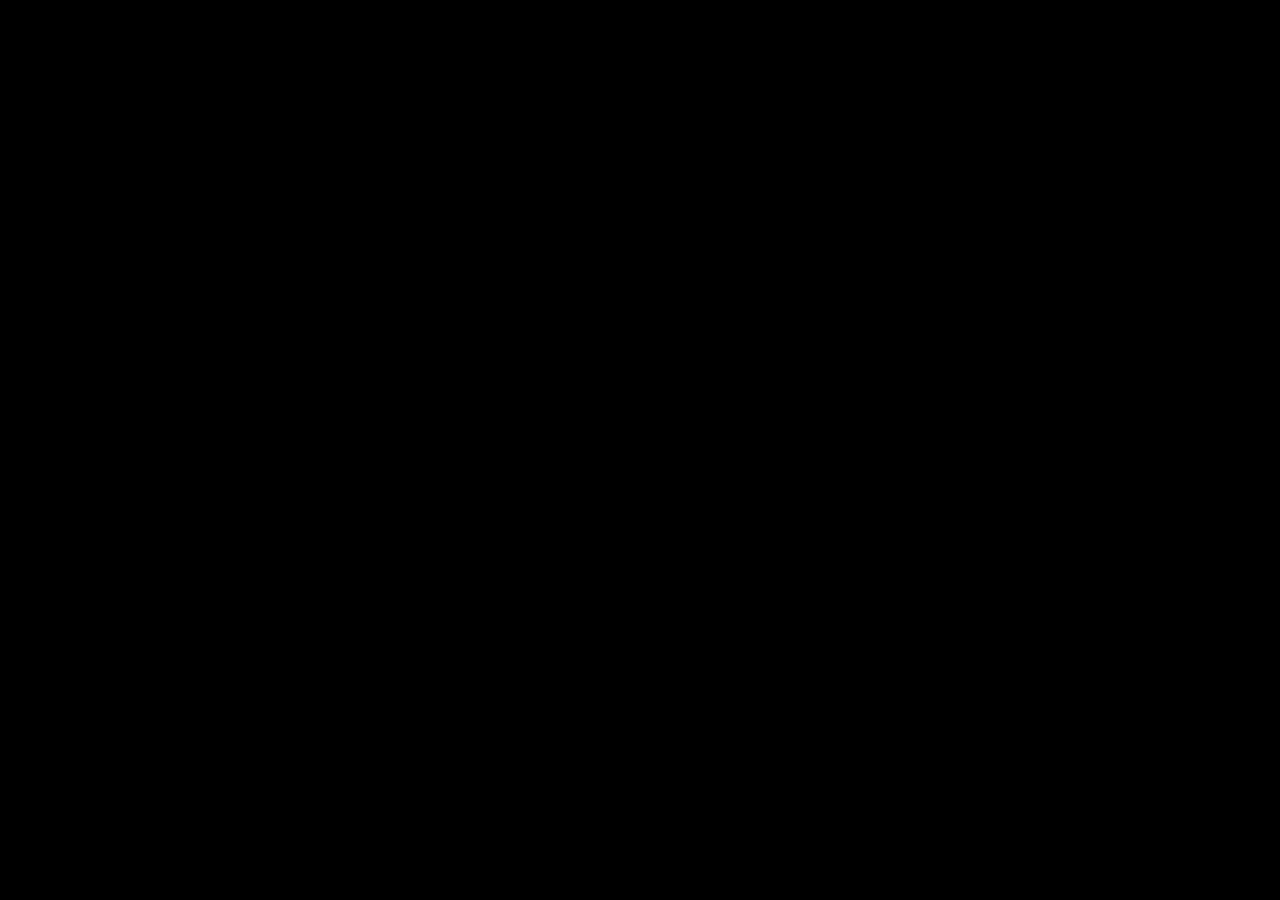
==== games/survival/index.html @ 3b1e73a8 "Add game hub home page and survival game Co-Authored-By: Claude Sonnet 4.5 <noreply@anthropic.com>" ====
<!DOCTYPE html>
<html lang="en">
<head>
<meta charset="UTF-8">
<title>Survival</title>
<style>
* { margin:0; padding:0; box-sizing:border-box; }
body { background:#000; display:flex; align-items:center; justify-content:center; height:100vh; overflow:hidden; }
canvas { display:block; cursor:crosshair; }
</style>
</head>
<body>
<canvas id="c"></canvas>
<script>
(function(){
'use strict';

const canvas = document.getElementById('c');
const ctx    = canvas.getContext('2d');
const W = canvas.width  = 960;
const H = canvas.height = 620;
const WORLD = 2400;

// ─────────────────────── DATA ───────────────────────

const WEAPONS = {
  pistol:    {name:'Pistol',          dmg:20,  rate:450,  spd:9,  spread:0.05, count:1, col:'#bbb',    price:0,   desc:'Reliable starter weapon', minLv:1},
  shotgun:   {name:'Shotgun',         dmg:22,  rate:950,  spd:7,  spread:0.32, count:6, col:'#d4820a', price:60,  desc:'6-pellet spread shot',    minLv:1},
  uzi:       {name:'Uzi',             dmg:9,   rate:80,   spd:11, spread:0.13, count:1, col:'#9b59b6', price:90,  desc:'Ultra-fast fire rate',    minLv:2},
  machinegun:{name:'Machine Gun',     dmg:16,  rate:110,  spd:12, spread:0.07, count:1, col:'#2980b9', price:130, desc:'Fast & accurate bursts',  minLv:2},
  sniper:    {name:'Sniper Rifle',    dmg:130, rate:1800, spd:24, spread:0.01, count:1, col:'#27ae60', price:160, desc:'Massive single-hit dmg',  minLv:3},
  launcher:  {name:'Rocket Launcher', dmg:190, rate:2300, spd:5,  spread:0.02, count:1, col:'#e74c3c', price:220, desc:'AoE explosion radius',    minLv:3, rocket:true},
  plasma:    {name:'Plasma Gun',      dmg:40,  rate:280,  spd:15, spread:0.03, count:1, col:'#00ffee', price:280, desc:'Energy shots, fast',      minLv:4},
  fist:   {name:'Fist',   dmg:15,  rate:360,  range:44, arc:1.9,  col:'#f5cba7', price:0,   desc:'Quick bare-knuckle strike', minLv:1, mweapon:true},
  spear:  {name:'Spear',  dmg:48,  rate:680,  range:92, arc:0.45, col:'#c8a05a', price:50,  desc:'Long reach, narrow thrust',  minLv:1, mweapon:true},
  sword:  {name:'Sword',  dmg:70,  rate:520,  range:70, arc:1.35, col:'#c8c8cc', price:110, desc:'Wide arc, reliable damage',   minLv:2, mweapon:true},
  katana: {name:'Katana', dmg:95,  rate:330,  range:84, arc:1.0,  col:'#ddeeff', price:190, desc:'Lightning speed, fine edge',  minLv:3, mweapon:true},
};

const ENEMY_DEF = {
  zombie:  {name:'Zombie',  hp:60,  spd:1.2, dmg:8,  sz:18, col:'#4a7c59', emMin:1, emMax:3,  hpChance:0.15, melee:true},
  runner:  {name:'Runner',  hp:35,  spd:2.8, dmg:10, sz:14, col:'#c0392b', emMin:2, emMax:4,  hpChance:0.10, melee:true},
  brute:   {name:'Brute',   hp:280, spd:0.7, dmg:22, sz:30, col:'#7f8c8d', emMin:6, emMax:12, hpChance:0.25, melee:true},
  shooter: {name:'Shooter', hp:70,  spd:1.0, dmg:14, sz:20, col:'#8e44ad', emMin:3, emMax:7,  hpChance:0.20, melee:false},
  boss:    {name:'BOSS',    hp:900, spd:0.9, dmg:28, sz:45, col:'#e74c3c', emMin:25,emMax:40, hpChance:0.80, melee:true},
};

const LEVELS = [
  {name:'The Forest', bg:'#1e3a12', waves:[
    [{t:'zombie',n:8}],
    [{t:'zombie',n:10},{t:'runner',n:4}],
  ]},
  {name:'The Ruins', bg:'#3a3020', waves:[
    [{t:'zombie',n:10},{t:'runner',n:5}],
    [{t:'brute',n:2},{t:'zombie',n:8}],
    [{t:'runner',n:8},{t:'shooter',n:4}],
  ]},
  {name:'Dark City', bg:'#14142a', waves:[
    [{t:'runner',n:10},{t:'shooter',n:5}],
    [{t:'brute',n:3},{t:'shooter',n:6}],
    [{t:'zombie',n:10},{t:'boss',n:1}],
  ]},
  {name:'Hellfire', bg:'#2a0a08', waves:[
    [{t:'runner',n:15},{t:'shooter',n:8}],
    [{t:'brute',n:5},{t:'shooter',n:10}],
    [{t:'boss',n:2},{t:'runner',n:10}],
  ]},
];

const UPGRADE_POOL = [
  {id:'hp',      icon:'❤',  name:'+25 Max Health',   desc:'Max HP +25, also heals 25',     apply:p=>{p.maxHp+=25;p.hp=Math.min(p.hp+25,p.maxHp);}},
  {id:'speed',   icon:'👟', name:'Speed Boost',       desc:'Movement speed +15%',           apply:p=>{p.spd*=1.15;}},
  {id:'damage',  icon:'💥', name:'Damage Up',         desc:'All weapon damage +25%',        apply:p=>{p.dmgMult*=1.25;}},
  {id:'firerate',icon:'🔥', name:'Rapid Fire',        desc:'All fire rates 25% faster',     apply:p=>{p.rateMult*=0.75;}},
  {id:'emeralds',icon:'💎', name:'Windfall',          desc:'Gain 50 bonus emeralds',        apply:p=>{p.em+=50;}},
  {id:'shield',  icon:'🛡', name:'Energy Shield',     desc:'Absorb next 60 damage',         apply:p=>{p.shield=(p.shield||0)+60;}},
  {id:'regen',   icon:'💚', name:'Life Regen',        desc:'Slowly regenerate health',      apply:p=>{p.regen=(p.regen||0)+0.3;}},
  {id:'magnet',  icon:'🧲', name:'Item Magnet',       desc:'Pickup range +60px',            apply:p=>{p.magnet=(p.magnet||80)+60;}},
  {id:'turret',  icon:'🔩', name:'Auto Turret',       desc:'A turret orbits you and shoots enemies. Press Q to add more or upgrade.',
    once:true, apply:p=>{ p.turret={level:1,slots:[{angle:Math.PI,aimAngle:0,lastShot:0,x:0,y:0}]}; }},
];

// Turret stats per level
const TURRET_LEVELS = [
  {level:1, dmg:18, rate:1400, range:220, shots:1, col:'#ffd700', label:'Turret Lv1'},
  {level:2, dmg:30, rate:1050, range:260, shots:1, col:'#ffd700', label:'Turret Lv2', cost:50},
  {level:3, dmg:45, rate:750,  range:295, shots:2, col:'#ff8800', label:'Turret Lv3', cost:80},
  {level:4, dmg:65, rate:550,  range:330, shots:3, col:'#ff4400', label:'Turret Lv4', cost:120},
];

// ─────────────────────── STATE ───────────────────────

let state; // 'menu' | 'playing' | 'shop' | 'upgrade' | 'gameover'
let player, enemies, bullets, drops, particles;
let camera, keys, mouse;
let upgradeOptions, waveClearCountdown, waveSpawnCountdown, waveActive;
let trees, walls; // generated once, never reset
let meleeSwings;
let turretPanelOpen = false;

const SHOP_X = WORLD/2+250, SHOP_Y = WORLD/2-200, SHOP_W = 90, SHOP_H = 90;

// ─────────────────────── MAP GENERATION ───────────────────────
// Called ONCE per run — trees and walls never change between waves or levels.

function generateMap() {
  trees = [];
  walls = [];
  const cx = WORLD/2, cy = WORLD/2;

  // Hand-placed walls (stone barriers / ruins)
  [
    // North corridor gaps
    [cx-220, cy-330, 160, 22], [cx+60,  cy-330, 160, 22],
    // South corridor gaps
    [cx-190, cy+300, 130, 22], [cx+60,  cy+300, 130, 22],
    // West L-shape
    [cx-440, cy-120, 22, 160], [cx-440, cy+40,  130, 22],
    // East L-shape
    [cx+310, cy-80,  22, 180], [cx+190, cy+100, 140, 22],
    // Central pillars
    [cx-65,  cy+190, 42, 42],  [cx+25,  cy-225, 42, 42],
    // Far verticals
    [cx-710, cy-300, 22, 200], [cx+690, cy+100, 22, 200],
    // Far horizontals
    [cx-300, cy+620, 200, 22], [cx+100, cy-660, 200, 22],
    // Extra blockers
    [cx+400, cy-350, 22, 120], [cx-400, cy+310, 120, 22],
    [cx-550, cy+210, 22, 100], [cx+500, cy-210, 100, 22],
    [cx-200, cy-500, 22, 110], [cx+180, cy+480, 22, 110],
  ].forEach(([x,y,w,h]) => walls.push({x,y,w,h}));

  // Scatter trees (attempt many positions, keep those that don't overlap key areas)
  for (let att = 0; att < 400 && trees.length < 70; att++) {
    const r = 18 + Math.random() * 20;
    const x = 140 + Math.random() * (WORLD - 280);
    const y = 140 + Math.random() * (WORLD - 280);
    // Clear zone: player start, shop area
    if (Math.hypot(x - cx, y - cy) < 230) continue;
    if (Math.abs(x-(SHOP_X+SHOP_W/2)) < 130 && Math.abs(y-(SHOP_Y+SHOP_H/2)) < 130) continue;
    // No overlap with walls
    if (walls.some(w => circleRect(x, y, r+30, w))) continue;
    // No overlap with other trees
    if (trees.some(t => Math.hypot(t.x-x, t.y-y) < t.r+r+20)) continue;
    trees.push({x, y, r, shade: Math.random()});
  }
}

function circleRect(cx, cy, cr, {x,y,w,h}) {
  return Math.hypot(cx - clamp(cx,x,x+w), cy - clamp(cy,y,y+h)) < cr;
}

// Push entity out of all trees and walls
function resolveObstacles(obj, r) {
  trees.forEach(t => {
    const dx = obj.x-t.x, dy = obj.y-t.y, d = Math.hypot(dx,dy)||1, m = r+t.r;
    if (d < m) { obj.x += dx/d*(m-d); obj.y += dy/d*(m-d); }
  });
  walls.forEach(w => {
    const nx = clamp(obj.x, w.x, w.x+w.w), ny = clamp(obj.y, w.y, w.y+w.h);
    const dx = obj.x-nx, dy = obj.y-ny, d = Math.hypot(dx,dy)||0;
    if (d === 0) { obj.y -= r+1; return; }
    if (d < r)   { obj.x += dx/d*(r-d); obj.y += dy/d*(r-d); }
  });
}

function bulletHitsObstacle(b) {
  return trees.some(t => Math.hypot(b.x-t.x, b.y-t.y) < t.r)
      || walls.some(w => b.x>=w.x && b.x<=w.x+w.w && b.y>=w.y && b.y<=w.y+w.h);
}

// ─────────────────────── INIT ───────────────────────

function init() {
  keys  = {};
  mouse = {x: W/2, y: H/2, down: false};

  canvas.onmousemove = e => {
    const r = canvas.getBoundingClientRect();
    mouse.x = e.clientX - r.left;
    mouse.y = e.clientY - r.top;
  };
  canvas.onmousedown = e => { if (e.button===0) mouse.down = true; };
  canvas.onmouseup   = e => { if (e.button===0) mouse.down = false; };
  canvas.oncontextmenu = e => e.preventDefault();

  document.onkeydown = e => { keys[e.code] = true;  onKey(e.code); };
  document.onkeyup   = e => { keys[e.code] = false; };
  canvas.addEventListener('click', onClick);

  state = 'menu';
  requestAnimationFrame(loop);
}

function onKey(code) {
  if (state==='menu'    && code==='Space') { startGame(); return; }
  if (state==='gameover'&& code==='Space') { startGame(); return; }
  if (state==='playing') {
    if (code==='KeyE') tryOpenShop();
    if (code==='KeyQ' && player.turret) turretPanelOpen = !turretPanelOpen;
    if (code==='Escape') turretPanelOpen = false;
    if ((code==='ShiftLeft'||code==='ShiftRight') && player.weapons[player.wIdx]==='katana') tryDeflect();
    for (let i=0; i<9; i++)
      if (code===`Digit${i+1}`) player.wIdx = Math.min(i, player.weapons.length-1);
  }
  if (state==='upgrade' && upgradeOptions) {
    if (code==='Digit1') pickUpgrade(0);
    if (code==='Digit2') pickUpgrade(1);
    if (code==='Digit3') pickUpgrade(2);
  }
  if (state==='shop'    && code==='Escape') { state = 'playing'; }
}

function onClick(e) {
  const r  = canvas.getBoundingClientRect();
  const mx = e.clientX - r.left, my = e.clientY - r.top;
  if (state==='menu')    { startGame(); return; }
  if (state==='gameover'){ startGame(); return; }
  if (turretPanelOpen)   { handleTurretPanelClick(mx, my); return; }
  if (state==='shop')    { handleShopClick(mx, my); return; }
  if (state==='upgrade') { handleUpgradeClick(mx, my); return; }
}

function startGame() {
  player = {
    x: WORLD/2, y: WORLD/2,
    hp: 100, maxHp: 100, spd: 3,
    em: 1000,
    weapons: ['pistol', 'fist'], wIdx: 0, lastShot: {},
    dmgMult: 1, rateMult: 1,
    shield: 0, regen: 0, magnet: 80,
    level: 3, wave: 1, kills: 0,
    turret: null,
    deflectCd: 0, deflectActive: 0,
  };
  enemies   = [];
  bullets   = [];
  drops     = [];
  particles = [];
  meleeSwings = [];
  camera    = {x: WORLD/2 - W/2, y: WORLD/2 - H/2};
  upgradeOptions     = null;
  waveClearCountdown = 0;
  waveSpawnCountdown = 0;
  waveActive         = false;

  // Generate map ONCE — it will not be regenerated on wave/level advances
  generateMap();

  state = 'playing';
  spawnWave();
}

// ─────────────────────── WAVES ───────────────────────

function spawnWave() {
  const lv = LEVELS[(player.level-1) % LEVELS.length];
  const wv = lv.waves[(player.wave-1) % lv.waves.length];
  const sc = 1 + (player.level-1) * 0.18;
  wv.forEach(g => { for (let i=0; i<g.n; i++) spawnEnemy(g.t, sc); });
  waveActive = true;
}

function spawnEnemy(type, sc) {
  const d = ENEMY_DEF[type] || ENEMY_DEF.zombie;
  const pad = 80; let x, y;
  switch (0|Math.random()*4) {
    case 0: x=pad+Math.random()*(WORLD-2*pad); y=pad;         break;
    case 1: x=WORLD-pad; y=pad+Math.random()*(WORLD-2*pad);   break;
    case 2: x=pad+Math.random()*(WORLD-2*pad); y=WORLD-pad;   break;
    default:x=pad;       y=pad+Math.random()*(WORLD-2*pad);
  }
  enemies.push({
    x, y, type, name:d.name,
    hp: d.hp*sc, maxHp: d.hp*sc,
    spd: d.spd, dmg: d.dmg*sc,
    sz: d.sz, col: d.col,
    emMin: d.emMin, emMax: d.emMax, hpChance: d.hpChance,
    melee: d.melee,
    lastAttack: 0, lastShot: 0,
  });
}

function advanceWave() {
  const lv = LEVELS[(player.level-1) % LEVELS.length];
  if (player.wave >= lv.waves.length) { player.level++; player.wave = 1; }
  else player.wave++;
  enemies  = [];
  bullets  = [];
  // drops intentionally NOT reset — emeralds persist between waves
  // NOTE: trees and walls are NOT reset — map stays the same
  waveActive = false;
  state = 'playing';
  waveSpawnCountdown = 5;
}

// ─────────────────────── SHOP / UPGRADE ───────────────────────

function tryOpenShop() {
  if (Math.hypot(player.x-(SHOP_X+SHOP_W/2), player.y-(SHOP_Y+SHOP_H/2)) < 120)
    state = 'shop';
}

function openUpgradeScreen() {
  state = 'upgrade';
  const pool = UPGRADE_POOL.filter(u => !u.once || !player[u.id]);
  upgradeOptions = [...pool].sort(() => Math.random()-0.5).slice(0, 3);
}

function pickUpgrade(i) {
  if (!upgradeOptions || i >= upgradeOptions.length) return;
  upgradeOptions[i].apply(player);
  upgradeOptions = null;
  advanceWave();
}

// ─────────────────────── GAME LOOP ───────────────────────

let lastTs = 0;
function loop(ts) {
  const dt = Math.min((ts - lastTs) / 1000, 0.05);
  lastTs = ts;
  if (state === 'playing') updatePlaying(dt);
  draw();
  requestAnimationFrame(loop);
}

// ─────────────────────── UPDATE ───────────────────────

function updatePlaying(dt) {
  updatePlayer(dt);
  updateEnemies(dt);
  updateBullets(dt);
  updateDrops(dt);
  updateParticles(dt);
  updateMeleeSwings(dt);
  updateTurret(dt);
  updateCamera();

  if (waveSpawnCountdown > 0) {
    waveSpawnCountdown -= dt;
    if (waveSpawnCountdown <= 0) { waveSpawnCountdown = 0; spawnWave(); }
    return;
  }

  if (waveClearCountdown > 0) {
    waveClearCountdown -= dt;
    if (waveClearCountdown <= 0) { waveClearCountdown = 0; openUpgradeScreen(); }
    return;
  }
  if (waveActive && enemies.length === 0) {
    waveActive = false;
    waveClearCountdown = 1.8;
  }
}

function updatePlayer(dt) {
  const p = player;
  let dx=0, dy=0;
  if (keys['KeyW']||keys['ArrowUp'])    dy -= 1;
  if (keys['KeyS']||keys['ArrowDown'])  dy += 1;
  if (keys['KeyA']||keys['ArrowLeft'])  dx -= 1;
  if (keys['KeyD']||keys['ArrowRight']) dx += 1;
  if (dx||dy) { const l=Math.hypot(dx,dy); dx/=l; dy/=l; }
  p.x = clamp(p.x + dx*p.spd*60*dt, 20, WORLD-20);
  p.y = clamp(p.y + dy*p.spd*60*dt, 20, WORLD-20);
  resolveObstacles(p, 18);
  p.x = clamp(p.x, 20, WORLD-20);
  p.y = clamp(p.y, 20, WORLD-20);
  if (p.regen > 0) p.hp = Math.min(p.maxHp, p.hp + p.regen*dt);
  if (p.deflectCd > 0) p.deflectCd = Math.max(0, p.deflectCd - dt);
  if (p.deflectActive > 0) {
    p.deflectActive = Math.max(0, p.deflectActive - dt);
    bullets.forEach(b => {
      if (b.fromPlayer) return;
      if (Math.hypot(b.x - p.x, b.y - p.y) > 38) return;
      b.fromPlayer = true;
      b.col = '#ddeeff';
      b.dmg *= 2.5;
      const spd = Math.hypot(b.vx, b.vy);
      let nearest = null, nd = Infinity;
      enemies.forEach(e => { const d = Math.hypot(e.x-b.x, e.y-b.y); if (d<nd){nd=d;nearest=e;} });
      if (nearest) {
        const a = Math.atan2(nearest.y-b.y, nearest.x-b.x);
        b.vx = Math.cos(a)*spd; b.vy = Math.sin(a)*spd;
      } else { b.vx = -b.vx; b.vy = -b.vy; }
      b.life = 3;
      spawnPfx(b.x, b.y, '#ddeeff', 8, 4);
    });
  }
  if (mouse.down) tryShoot();
}

function tryDeflect() {
  const p = player;
  if (p.deflectCd > 0) return;
  p.deflectActive = 0.35;
  p.deflectCd = 1.0;
  spawnPfx(p.x, p.y, '#ddeeff', 20, 6);
}

function updateTurret(dt) {
  const t = player.turret;
  if (!t) return;
  const now = Date.now();
  const ORBIT = 52;
  const lvl = TURRET_LEVELS[t.level - 1];
  const count = t.slots.length;

  t.slots.forEach((s, i) => {
    // Evenly space turrets around orbit, each rotating at its own pace
    s.angle += dt * 1.1;
    const baseAngle = s.angle + (i * Math.PI * 2 / count);
    s.x = player.x + Math.cos(baseAngle) * ORBIT;
    s.y = player.y + Math.sin(baseAngle) * ORBIT;

    let target = null, best = lvl.range;
    enemies.forEach(e => {
      const d = Math.hypot(e.x - s.x, e.y - s.y);
      if (d < best) { best = d; target = e; }
    });
    if (target) {
      s.aimAngle = Math.atan2(target.y - s.y, target.x - s.x);
      if (now - s.lastShot > lvl.rate) {
        s.lastShot = now;
        for (let j = 0; j < lvl.shots; j++) {
          const a = s.aimAngle + (j - (lvl.shots-1)/2) * 0.18;
          bullets.push({x:s.x, y:s.y, vx:Math.cos(a)*11, vy:Math.sin(a)*11,
            dmg:lvl.dmg * player.dmgMult, col:lvl.col, rocket:false, life:2, fromPlayer:true});
        }
        spawnPfx(s.x, s.y, lvl.col, 3, 2);
      }
    }
  });
}

function tryShoot() {
  const p  = player;
  const wId = p.weapons[p.wIdx];
  if (!wId) return;
  const w   = WEAPONS[wId];
  if (w.mweapon) { tryMelee(wId, w); return; }
  const now = Date.now();
  const cd  = w.rate * p.rateMult;
  if (now - (p.lastShot[wId]||0) < cd) return;
  p.lastShot[wId] = now;

  const wx = camera.x + mouse.x, wy = camera.y + mouse.y;
  const base = Math.atan2(wy - p.y, wx - p.x);

  for (let i=0; i<w.count; i++) {
    const a = base + (Math.random()-0.5)*w.spread*2;
    bullets.push({
      x:p.x, y:p.y,
      vx:Math.cos(a)*w.spd, vy:Math.sin(a)*w.spd,
      dmg:w.dmg*p.dmgMult, col:w.col,
      rocket:w.rocket||false, life:w.rocket?2.5:3,
      fromPlayer:true,
    });
  }
  spawnPfx(p.x, p.y, w.col, 4, 2);
}

function updateMeleeSwings(dt) {
  meleeSwings.forEach(s => s.progress += dt / s.duration);
  meleeSwings = meleeSwings.filter(s => s.progress < 1);
}

function tryMelee(wId, w) {
  const p = player;
  const now = Date.now();
  if (now - (p.lastShot[wId]||0) < w.rate * p.rateMult) return;
  p.lastShot[wId] = now;

  const wx = camera.x + mouse.x, wy = camera.y + mouse.y;
  const angle = Math.atan2(wy - p.y, wx - p.x);
  const halfArc = w.arc / 2;

  enemies.forEach(e => {
    const dx = e.x - p.x, dy = e.y - p.y;
    if (Math.hypot(dx, dy) > w.range + e.sz) return;
    let diff = Math.abs(Math.atan2(dy, dx) - angle);
    if (diff > Math.PI) diff = Math.PI * 2 - diff;
    if (diff <= halfArc) {
      e.hp -= w.dmg * p.dmgMult * 2;
      spawnPfx(e.x, e.y, w.col, 7, 3);
      if (e.hp <= 0) killEnemy(e);
    }
  });

  meleeSwings.push({x:p.x, y:p.y, angle, arcWidth:w.arc, range:w.range,
    duration:0.22, progress:0, col:w.col});
}

function updateEnemies(dt) {
  const now = Date.now();
  enemies.forEach(e => {
    if (e.hp <= 0) return;
    const dx = player.x-e.x, dy = player.y-e.y, dist = Math.hypot(dx,dy)||1;

    if (!e.melee) {
      // Shooter: keep ~220px range, fire at player
      if (dist > 240) { e.x += dx/dist*e.spd*60*dt; e.y += dy/dist*e.spd*60*dt; }
      else if (dist < 180) { e.x -= dx/dist*e.spd*30*dt; e.y -= dy/dist*e.spd*30*dt; }
      if (now - e.lastShot > 1800) {
        e.lastShot = now;
        const a = Math.atan2(dy,dx) + (Math.random()-0.5)*0.15;
        bullets.push({x:e.x,y:e.y,vx:Math.cos(a)*6,vy:Math.sin(a)*6,
          dmg:e.dmg,col:'#ff8800',life:3,fromPlayer:false,rocket:false,friendlyFire:true});
      }
    } else {
      e.x += dx/dist*e.spd*60*dt;
      e.y += dy/dist*e.spd*60*dt;
      resolveObstacles(e, e.sz);
      e.x = clamp(e.x, e.sz, WORLD-e.sz);
      e.y = clamp(e.y, e.sz, WORLD-e.sz);
      if (dist < e.sz+18 && now-e.lastAttack > 700) {
        e.lastAttack = now;
        damagePlayer(e.dmg);
      }
    }
  });
  enemies = enemies.filter(e => e.hp > 0);
}

function updateBullets(dt) {
  bullets.forEach(b => {
    b.x += b.vx*60*dt;
    b.y += b.vy*60*dt;
    b.life -= dt;
    if (b.life <= 0) return;

    if (bulletHitsObstacle(b)) {
      if (b.rocket) explode(b.x, b.y, b.dmg);
      else spawnPfx(b.x, b.y, '#aaa', 4, 2);
      b.life = -1; return;
    }

    if (b.fromPlayer) {
      for (let e of enemies) {
        if (Math.hypot(e.x-b.x, e.y-b.y) < e.sz) {
          if (b.rocket) { explode(b.x, b.y, b.dmg); b.life=-1; break; }
          e.hp -= b.dmg;
          spawnPfx(b.x, b.y, '#ff4444', 5, 3);
          b.life = -1;
          if (e.hp <= 0) killEnemy(e);
          break;
        }
      }
    } else {
      if (b.friendlyFire) {
        for (let e of enemies) {
          if (Math.hypot(e.x-b.x, e.y-b.y) < e.sz) {
            e.hp -= b.dmg;
            spawnPfx(b.x, b.y, '#ff8800', 5, 3);
            b.life = -1;
            if (e.hp <= 0) killEnemy(e);
            break;
          }
        }
        if (b.life <= 0) return;
      }
      if (Math.hypot(player.x-b.x, player.y-b.y) < 18) {
        damagePlayer(b.dmg);
        spawnPfx(b.x, b.y, '#ff8800', 5, 3);
        b.life = -1;
      }
    }
  });
  bullets = bullets.filter(b => b.life>0 && b.x>-20&&b.x<WORLD+20&&b.y>-20&&b.y<WORLD+20);
}

function explode(x, y, dmg) {
  const R = 130;
  spawnPfx(x, y, '#ff6600', 20, 6);
  spawnPfx(x, y, '#ffee00', 10, 4);
  enemies.forEach(e => {
    const d = Math.hypot(e.x-x, e.y-y);
    if (d < R) { e.hp -= dmg*(1-d/R); if (e.hp<=0) killEnemy(e); }
  });
  const pd = Math.hypot(player.x-x, player.y-y);
  if (pd < R) damagePlayer(dmg*0.25*(1-pd/R));
}

function killEnemy(e) {
  e.hp = 0; player.kills++;
  const em = e.emMin + (0|Math.random()*(e.emMax-e.emMin+1));
  for (let i=0; i<em; i++)
    drops.push({x:e.x+(Math.random()-.5)*32, y:e.y+(Math.random()-.5)*32,
                type:'emerald', val:1, collected:false});
  if (Math.random() < e.hpChance)
    drops.push({x:e.x, y:e.y, type:'heart', val:25, collected:false});
  spawnPfx(e.x, e.y, e.col, 14, 5);
}

function damagePlayer(dmg) {
  const p = player;
  if (p.shield > 0) {
    p.shield = Math.max(0, p.shield-dmg);
    spawnPfx(p.x, p.y, '#4488ff', 6, 2);
    return;
  }
  p.hp -= dmg;
  spawnPfx(p.x, p.y, '#ff2222', 8, 3);
  if (p.hp <= 0) { p.hp = 0; state = 'gameover'; }
}

function updateDrops(dt) {
  const p = player;
  drops.forEach(d => {
    const dx=p.x-d.x, dy=p.y-d.y, dist=Math.hypot(dx,dy)||1;
    if (dist < p.magnet) {
      const s = Math.max(3, (p.magnet-dist)/10);
      d.x += dx/dist*s*60*dt;
      d.y += dy/dist*s*60*dt;
    }
    if (dist < 18) {
      d.collected = true;
      if (d.type==='emerald') p.em += d.val;
      else { p.hp = Math.min(p.maxHp, p.hp+d.val); spawnPfx(p.x,p.y,'#ff6688',8,2); }
    }
  });
  drops = drops.filter(d => !d.collected);
}

function updateParticles(dt) {
  particles.forEach(p => { p.x+=p.vx*60*dt; p.y+=p.vy*60*dt; p.life-=dt; p.vx*=0.93; p.vy*=0.93; });
  particles = particles.filter(p => p.life > 0);
}

function spawnPfx(x, y, col, n, spd) {
  for (let i=0; i<n; i++) {
    const a = Math.random()*Math.PI*2;
    particles.push({x, y,
      vx:Math.cos(a)*spd*(0.5+Math.random()),
      vy:Math.sin(a)*spd*(0.5+Math.random()),
      col, life:0.3+Math.random()*0.35, sz:2+Math.random()*3});
  }
}

function updateCamera() {
  camera.x += (player.x - W/2 - camera.x) * 0.1;
  camera.y += (player.y - H/2 - camera.y) * 0.1;
  camera.x = clamp(camera.x, 0, WORLD-W);
  camera.y = clamp(camera.y, 0, WORLD-H);
}

function clamp(v, a, b) { return v<a?a:v>b?b:v; }

// ─────────────────────── DRAW ───────────────────────

function draw() {
  ctx.clearRect(0, 0, W, H);
  if (state==='menu')    { drawMenu();     return; }
  if (state==='gameover'){ drawGameOver(); return; }

  ctx.save();
  ctx.translate(-camera.x, -camera.y);
  drawWorld();
  ctx.restore();

  drawHUD();
  drawMinimap();
  if (turretPanelOpen && player.turret) drawTurretPanel();
  if (state==='playing' && waveClearCountdown > 0) drawWaveBanner();
  if (state==='playing' && waveSpawnCountdown > 0) drawWaveCountdown();
  if (state==='shop')    drawShopUI();
  if (state==='upgrade') drawUpgradeUI();
}

function drawWorld() {
  const lv = LEVELS[(player.level-1) % LEVELS.length];

  // Ground
  ctx.fillStyle = lv.bg;
  ctx.fillRect(0, 0, WORLD, WORLD);

  // Subtle checkerboard tint
  ctx.globalAlpha = 0.05;
  ctx.fillStyle = '#000';
  for (let x=0; x<WORLD; x+=180)
    for (let y=0; y<WORLD; y+=180)
      if (((x/180)+(y/180))%2===0) ctx.fillRect(x,y,180,180);
  ctx.globalAlpha = 1;

  // Grid lines
  ctx.strokeStyle = 'rgba(255,255,255,0.04)';
  ctx.lineWidth = 1;
  for (let x=0; x<WORLD; x+=120) { ctx.beginPath(); ctx.moveTo(x,0); ctx.lineTo(x,WORLD); ctx.stroke(); }
  for (let y=0; y<WORLD; y+=120) { ctx.beginPath(); ctx.moveTo(0,y); ctx.lineTo(WORLD,y); ctx.stroke(); }

  // Walls
  walls.forEach(drawWall);

  // Tree trunks (below canopy)
  trees.forEach(t => {
    ctx.fillStyle = '#5c3a1e';
    ctx.fillRect(t.x-5, t.y-t.r*0.15, 10, t.r*0.85);
  });

  // Shop building
  drawShopBuilding();

  // Drops
  drops.forEach(d => {
    if (d.type==='emerald') {
      ctx.fillStyle = '#50fa7b';
      ctx.shadowColor = '#50fa7b'; ctx.shadowBlur = 5;
      ctx.beginPath();
      ctx.moveTo(d.x,d.y-7); ctx.lineTo(d.x+5,d.y);
      ctx.lineTo(d.x,d.y+7); ctx.lineTo(d.x-5,d.y);
      ctx.closePath(); ctx.fill();
    } else {
      ctx.fillStyle = '#ff6688';
      ctx.shadowColor = '#ff6688'; ctx.shadowBlur = 7;
      drawHeart(d.x, d.y, 9);
    }
    ctx.shadowBlur = 0;
  });

  // Particles
  particles.forEach(p => {
    ctx.globalAlpha = clamp(p.life / 0.35, 0, 1);
    ctx.fillStyle = p.col;
    ctx.beginPath(); ctx.arc(p.x, p.y, p.sz||3, 0, Math.PI*2); ctx.fill();
  });
  ctx.globalAlpha = 1;

  // Enemies
  enemies.forEach(e => {
    if (e.hp <= 0) return;
    // body
    ctx.fillStyle = e.col;
    ctx.beginPath(); ctx.arc(e.x, e.y, e.sz, 0, Math.PI*2); ctx.fill();
    ctx.strokeStyle = 'rgba(255,255,255,0.25)';
    ctx.lineWidth = 1.5; ctx.stroke();
    // name label for large enemies
    if (e.sz >= 28) {
      ctx.fillStyle = '#fff';
      ctx.font = 'bold 11px monospace';
      ctx.textAlign = 'center';
      ctx.fillText(e.name, e.x, e.y+4);
    }
    // HP bar
    const bw = e.sz*2.6, bh = 5, bx = e.x-bw/2, by = e.y-e.sz-12;
    ctx.fillStyle = '#222'; ctx.fillRect(bx, by, bw, bh);
    ctx.fillStyle = '#e74c3c'; ctx.fillRect(bx, by, bw*(e.hp/e.maxHp), bh);
    ctx.strokeStyle = 'rgba(0,0,0,0.4)'; ctx.lineWidth=1; ctx.strokeRect(bx,by,bw,bh);
  });

  // Bullets
  bullets.forEach(b => {
    ctx.fillStyle = b.col;
    if (b.rocket) {
      ctx.save();
      ctx.translate(b.x, b.y);
      ctx.rotate(Math.atan2(b.vy, b.vx));
      ctx.fillRect(-12, -4, 24, 8);
      ctx.fillStyle = '#ff9900'; ctx.fillRect(-12, -2, 4, 4);
      ctx.restore();
    } else {
      ctx.shadowColor = b.col; ctx.shadowBlur = 7;
      ctx.beginPath(); ctx.arc(b.x, b.y, b.fromPlayer?4:5, 0, Math.PI*2); ctx.fill();
      ctx.shadowBlur = 0;
    }
  });

  // Melee swing arcs
  drawMeleeSwings();

  // Turret companion
  if (player.turret && player.turret.slots) drawTurret();

  // Player
  drawPlayer();

  // Tree canopies drawn on top (depth effect)
  trees.forEach(drawCanopy);

  // World border
  ctx.strokeStyle = 'rgba(255,50,50,0.7)'; ctx.lineWidth = 10;
  ctx.strokeRect(5, 5, WORLD-10, WORLD-10);
}

// ─── MELEE SWING ARC ───

function drawMeleeSwings() {
  meleeSwings.forEach(s => {
    const alpha = (1 - s.progress) * 0.6;
    const r = s.range * (0.55 + 0.45 * s.progress);
    ctx.save();
    ctx.globalAlpha = alpha;
    ctx.fillStyle = s.col;
    ctx.shadowColor = s.col; ctx.shadowBlur = 16;
    ctx.beginPath();
    ctx.moveTo(s.x, s.y);
    ctx.arc(s.x, s.y, r, s.angle - s.arcWidth/2, s.angle + s.arcWidth/2);
    ctx.closePath();
    ctx.fill();
    ctx.globalAlpha = Math.min(1, alpha * 1.4);
    ctx.strokeStyle = s.col; ctx.lineWidth = 2.5;
    ctx.stroke();
    ctx.shadowBlur = 0;
    ctx.restore();
  });
}

// ─── WALL (stone brick look) ───

function drawWall({x,y,w,h}) {
  const vert = h > w;
  ctx.fillStyle = '#7a7268'; ctx.fillRect(x,y,w,h);
  ctx.strokeStyle = '#565250'; ctx.lineWidth = 1;
  if (vert) {
    for (let yy=y+18; yy<y+h; yy+=18) { ctx.beginPath(); ctx.moveTo(x,yy); ctx.lineTo(x+w,yy); ctx.stroke(); }
    for (let ri=0,yy=y; yy<y+h; yy+=18,ri++) {
      const ox = ri%2===0 ? 0 : w/2;
      ctx.beginPath(); ctx.moveTo(x+ox,yy); ctx.lineTo(x+ox,yy+18); ctx.stroke();
    }
  } else {
    for (let xx=x+22; xx<x+w; xx+=22) { ctx.beginPath(); ctx.moveTo(xx,y); ctx.lineTo(xx,y+h); ctx.stroke(); }
    for (let ci=0,xx=x; xx<x+w; xx+=22,ci++) {
      const oy = ci%2===0 ? 0 : h/2;
      ctx.beginPath(); ctx.moveTo(xx,y+oy); ctx.lineTo(xx+22,y+oy); ctx.stroke();
    }
  }
  ctx.fillStyle = 'rgba(255,255,255,0.11)'; ctx.fillRect(x,y,w,4); ctx.fillRect(x,y,4,h);
  ctx.fillStyle = 'rgba(0,0,0,0.32)';       ctx.fillRect(x,y+h-4,w,4); ctx.fillRect(x+w-4,y,4,h);
}

// ─── TREE CANOPY ───

function drawCanopy(t) {
  ctx.fillStyle = 'rgba(0,0,0,0.17)';
  ctx.beginPath(); ctx.ellipse(t.x+7, t.y+9, t.r*1.1, t.r*0.7, 0, 0, Math.PI*2); ctx.fill();
  const shades = ['#2a6624','#245a1e','#1f4d18'];
  ctx.fillStyle = shades[t.shade<0.33?0:t.shade<0.66?1:2];
  ctx.beginPath(); ctx.arc(t.x, t.y, t.r, 0, Math.PI*2); ctx.fill();
  ctx.fillStyle = 'rgba(90,170,50,0.34)';
  ctx.beginPath(); ctx.arc(t.x-t.r*0.22, t.y-t.r*0.22, t.r*0.55, 0, Math.PI*2); ctx.fill();
  ctx.fillStyle = 'rgba(170,240,80,0.13)';
  ctx.beginPath(); ctx.arc(t.x-t.r*0.3, t.y-t.r*0.3, t.r*0.32, 0, Math.PI*2); ctx.fill();
  ctx.strokeStyle = 'rgba(0,0,0,0.27)'; ctx.lineWidth = 1.5;
  ctx.beginPath(); ctx.arc(t.x, t.y, t.r, 0, Math.PI*2); ctx.stroke();
}

// ─── SHOP BUILDING ───

function drawShopBuilding() {
  const sx=SHOP_X, sy=SHOP_Y, sw=SHOP_W, sh=SHOP_H;
  const near = Math.hypot(player.x-(sx+sw/2), player.y-(sy+sh/2)) < 130;
  if (near) { ctx.shadowColor='#ffd700'; ctx.shadowBlur=24; }
  ctx.fillStyle = '#2c1800'; ctx.fillRect(sx-6, sy-6, sw+12, sh+12);
  ctx.fillStyle = '#4a3010'; ctx.fillRect(sx, sy, sw, sh);
  ctx.strokeStyle = '#3a2408'; ctx.lineWidth=1;
  for (let yy=sy+15; yy<sy+sh; yy+=15) { ctx.beginPath(); ctx.moveTo(sx,yy); ctx.lineTo(sx+sw,yy); ctx.stroke(); }
  ctx.fillStyle = '#1a0a00'; ctx.fillRect(sx+sw/2-14, sy+sh-38, 28, 38);
  ctx.fillStyle = '#ffdd44'; ctx.shadowColor='#ffee88'; ctx.shadowBlur = near?12:3;
  ctx.fillRect(sx+8,sy+10,22,18); ctx.fillRect(sx+sw-30,sy+10,22,18);
  ctx.shadowBlur = 0;
  ctx.strokeStyle='#5a3010'; ctx.lineWidth=2;
  ctx.strokeRect(sx+8,sy+10,22,18); ctx.strokeRect(sx+sw-30,sy+10,22,18);
  ctx.fillStyle='#7a4d00'; ctx.fillRect(sx+10, sy-18, sw-20, 18);
  ctx.fillStyle='#ffd700'; ctx.font='bold 13px monospace'; ctx.textAlign='center';
  ctx.fillText('SHOP', sx+sw/2, sy-4);
  ctx.shadowBlur = 0;
}

// ─── PLAYER ───

function drawPlayer() {
  const p   = player;
  const wx  = camera.x + mouse.x, wy = camera.y + mouse.y;
  const ang = Math.atan2(wy-p.y, wx-p.x);

  if (p.shield > 0) {
    ctx.strokeStyle = `rgba(80,140,255,${0.4+0.2*Math.sin(Date.now()/200)})`;
    ctx.lineWidth = 4; ctx.setLineDash([6,4]);
    ctx.beginPath(); ctx.arc(p.x, p.y, 24, 0, Math.PI*2); ctx.stroke();
    ctx.setLineDash([]);
  }

  if (p.deflectActive > 0) {
    const pulse = 0.5 + 0.5*Math.sin(Date.now()/40);
    ctx.strokeStyle = `rgba(180,220,255,${0.55+0.45*pulse})`;
    ctx.lineWidth = 3; ctx.setLineDash([5,3]);
    ctx.beginPath(); ctx.arc(p.x, p.y, 36, 0, Math.PI*2); ctx.stroke();
    ctx.setLineDash([]);
    ctx.shadowColor = '#ddeeff'; ctx.shadowBlur = 18;
    ctx.beginPath(); ctx.arc(p.x, p.y, 36, 0, Math.PI*2); ctx.stroke();
    ctx.shadowBlur = 0;
  }

  ctx.fillStyle = '#3498db';
  ctx.beginPath(); ctx.arc(p.x, p.y, 16, 0, Math.PI*2); ctx.fill();
  ctx.strokeStyle = '#7ec8e3'; ctx.lineWidth = 2; ctx.stroke();

  // Gun barrel
  ctx.strokeStyle = '#fff'; ctx.lineWidth = 3; ctx.lineCap = 'round';
  ctx.beginPath();
  ctx.moveTo(p.x + Math.cos(ang)*14, p.y + Math.sin(ang)*14);
  ctx.lineTo(p.x + Math.cos(ang)*28, p.y + Math.sin(ang)*28);
  ctx.stroke();
}

// ─── TURRET ───

function drawTurret() {
  const t = player.turret;
  const lvl = TURRET_LEVELS[t.level - 1];
  const count = t.slots.length;

  t.slots.forEach((s, i) => {
    const baseAngle = s.angle + (i * Math.PI * 2 / count);
    const tx = s.x, ty = s.y;
    const aim = (enemies.length > 0 && s.aimAngle !== undefined) ? s.aimAngle : baseAngle + Math.PI;

    ctx.save();
    ctx.translate(tx, ty);
    ctx.fillStyle = 'rgba(0,0,0,0.22)';
    ctx.beginPath(); ctx.ellipse(2, 4, 11, 6, 0, 0, Math.PI*2); ctx.fill();
    ctx.fillStyle = '#555';
    ctx.beginPath(); ctx.arc(0, 0, 10, 0, Math.PI*2); ctx.fill();
    ctx.strokeStyle = '#333'; ctx.lineWidth = 1.5; ctx.stroke();
    ctx.strokeStyle = lvl.col; ctx.lineWidth = 2;
    ctx.beginPath(); ctx.arc(0, 0, 10, 0, Math.PI*2); ctx.stroke();
    ctx.rotate(aim);
    ctx.fillStyle = '#888';
    ctx.fillRect(2, -4, 16, 8);
    ctx.fillStyle = '#444';
    ctx.fillRect(14, -3, 5, 6);
    ctx.restore();

    // Show level label only on first turret to avoid clutter
    if (i === 0) {
      ctx.fillStyle = lvl.col;
      ctx.font = 'bold 9px monospace';
      ctx.textAlign = 'center';
      ctx.fillText(`Lv${t.level}×${count}`, tx, ty - 14);
    }
  });
}

// ─── TURRET PANEL ───

let _turretAreas = [];

// Cost to add the Nth turret (index = count already owned, so slots.length)
const TURRET_ADD_COST = [0, 40, 60, 80, 100, 130]; // index 1-5 = cost for 2nd-6th

function drawTurretPanel() {
  _turretAreas = [];
  const pw=400, ph=310, px=(W-pw)/2, py=(H-ph)/2;
  ctx.fillStyle='rgba(0,0,0,0.82)'; ctx.fillRect(0,0,W,H);
  ctx.fillStyle='#0e0e1a'; ctx.fillRect(px,py,pw,ph);
  ctx.strokeStyle='#ffd700'; ctx.lineWidth=2.5; ctx.strokeRect(px,py,pw,ph);

  ctx.fillStyle='#ffd700'; ctx.font='bold 20px monospace'; ctx.textAlign='center';
  ctx.fillText('🔩 TURRET UPGRADE', W/2, py+34);
  ctx.fillStyle='#50fa7b'; ctx.font='14px monospace';
  ctx.fillText(`💎 ${player.em} emeralds`, W/2, py+56);

  const t = player.turret;
  const cur = TURRET_LEVELS[t.level - 1];
  const nxt = TURRET_LEVELS[t.level];
  const count = t.slots.length;

  // Current stats row
  ctx.fillStyle='rgba(255,255,255,0.08)'; ctx.fillRect(px+16,py+66,pw-32,58);
  ctx.strokeStyle=cur.col; ctx.lineWidth=1.5; ctx.strokeRect(px+16,py+66,pw-32,58);
  ctx.fillStyle=cur.col; ctx.font='bold 13px monospace'; ctx.textAlign='center';
  ctx.fillText(`${cur.label}  ×${count} turret${count>1?'s':''}`, W/2, py+84);
  ctx.fillStyle='#ccc'; ctx.font='11px monospace';
  ctx.fillText(`DMG ${cur.dmg}  •  ${(1000/cur.rate).toFixed(1)}/s  •  Range ${cur.range}  •  Shots ${cur.shots}`, W/2, py+102);
  ctx.fillStyle='#888'; ctx.font='10px monospace';
  ctx.fillText(t.level===TURRET_LEVELS.length ? 'MAX LEVEL' : `Upgrade to Lv${t.level+1} costs ${nxt.cost} 💎`, W/2, py+118);

  // Two buttons side-by-side: Upgrade Level | Add Turret
  const btnW=172, btnH=38, gap=8;
  const row1y = py+134;

  // --- Upgrade Level button ---
  if (nxt) {
    const canAfford = player.em >= nxt.cost;
    const bx2 = px+16;
    ctx.fillStyle = canAfford ? '#1a5c30' : '#333';
    ctx.fillRect(bx2, row1y, btnW, btnH);
    ctx.strokeStyle = canAfford ? '#2ecc71' : '#555'; ctx.lineWidth=1.5; ctx.strokeRect(bx2, row1y, btnW, btnH);
    ctx.fillStyle = canAfford ? '#2ecc71' : '#666'; ctx.font='bold 11px monospace'; ctx.textAlign='center';
    ctx.fillText(`⬆ Upgrade Lv`, bx2+btnW/2, row1y+16);
    ctx.fillStyle = canAfford ? '#fff' : '#777'; ctx.font='12px monospace';
    ctx.fillText(`💎 ${nxt.cost}`, bx2+btnW/2, row1y+31);
    _turretAreas.push({id:'__upgrade__', x:bx2, y:row1y, w:btnW, h:btnH});
  } else {
    const bx2 = px+16;
    ctx.fillStyle='#222'; ctx.fillRect(bx2, row1y, btnW, btnH);
    ctx.strokeStyle='#555'; ctx.lineWidth=1; ctx.strokeRect(bx2, row1y, btnW, btnH);
    ctx.fillStyle='#ffd700'; ctx.font='bold 11px monospace'; ctx.textAlign='center';
    ctx.fillText('✦ MAX LEVEL', bx2+btnW/2, row1y+24);
  }

  // --- Add Turret button ---
  const addCost = count < 6 ? TURRET_ADD_COST[count] : 0;
  const bx3 = px+16+btnW+gap;
  if (count < 6) {
    const canAdd = player.em >= addCost;
    ctx.fillStyle = canAdd ? '#1a3a5c' : '#333';
    ctx.fillRect(bx3, row1y, btnW, btnH);
    ctx.strokeStyle = canAdd ? '#4af' : '#555'; ctx.lineWidth=1.5; ctx.strokeRect(bx3, row1y, btnW, btnH);
    ctx.fillStyle = canAdd ? '#4af' : '#666'; ctx.font='bold 11px monospace'; ctx.textAlign='center';
    ctx.fillText(`➕ Add Turret (${count}/6)`, bx3+btnW/2, row1y+16);
    ctx.fillStyle = canAdd ? '#fff' : '#777'; ctx.font='12px monospace';
    ctx.fillText(`💎 ${addCost}`, bx3+btnW/2, row1y+31);
    _turretAreas.push({id:'__addturret__', x:bx3, y:row1y, w:btnW, h:btnH});
  } else {
    ctx.fillStyle='#222'; ctx.fillRect(bx3, row1y, btnW, btnH);
    ctx.strokeStyle='#555'; ctx.lineWidth=1; ctx.strokeRect(bx3, row1y, btnW, btnH);
    ctx.fillStyle='#4af'; ctx.font='bold 11px monospace'; ctx.textAlign='center';
    ctx.fillText('✦ MAX TURRETS (6)', bx3+btnW/2, row1y+24);
  }

  // Next level preview (if applicable)
  if (nxt) {
    ctx.fillStyle='rgba(255,255,255,0.04)'; ctx.fillRect(px+16,py+184,pw-32,50);
    ctx.strokeStyle=nxt.col; ctx.lineWidth=1; ctx.strokeRect(px+16,py+184,pw-32,50);
    ctx.fillStyle=nxt.col; ctx.font='bold 11px monospace'; ctx.textAlign='center';
    ctx.fillText(`Next: ${nxt.label}`, W/2, py+200);
    ctx.fillStyle='#aaa'; ctx.font='10px monospace';
    ctx.fillText(`DMG ${nxt.dmg}  •  ${(1000/nxt.rate).toFixed(1)}/s  •  Range ${nxt.range}  •  Shots ${nxt.shots}`, W/2, py+216);
  }

  // Turret count dots
  const dotY = py+248, dotSpacing=28, dotsX = W/2 - (5*dotSpacing)/2;
  for (let i=0; i<6; i++) {
    const dx = dotsX + i*dotSpacing;
    ctx.fillStyle = i < count ? cur.col : '#333';
    ctx.beginPath(); ctx.arc(dx, dotY, 9, 0, Math.PI*2); ctx.fill();
    ctx.strokeStyle = i < count ? '#fff' : '#555'; ctx.lineWidth=1; ctx.stroke();
    ctx.fillStyle = i < count ? '#fff' : '#555'; ctx.font='bold 10px monospace'; ctx.textAlign='center';
    ctx.fillText(i+1, dx, dotY+4);
  }
  ctx.fillStyle='#666'; ctx.font='10px monospace'; ctx.textAlign='center';
  ctx.fillText('Turrets', W/2, dotY+22);

  // Close button
  const cx2=px+pw-14, cy2=py+14, cr2=14;
  ctx.fillStyle='#c0392b';
  ctx.beginPath(); ctx.arc(cx2,cy2,cr2,0,Math.PI*2); ctx.fill();
  ctx.fillStyle='#fff'; ctx.font='bold 15px monospace'; ctx.textAlign='center';
  ctx.fillText('✕', cx2, cy2+5);
  _turretAreas.push({id:'__close__', x:cx2-cr2, y:cy2-cr2, w:cr2*2, h:cr2*2});
}

function handleTurretPanelClick(mx, my) {
  _turretAreas.forEach(a => {
    if (mx>=a.x && mx<=a.x+a.w && my>=a.y && my<=a.y+a.h) {
      if (a.id==='__close__') {
        turretPanelOpen = false;
      } else if (a.id==='__upgrade__') {
        const nxt = TURRET_LEVELS[player.turret.level];
        if (nxt && player.em >= nxt.cost) {
          player.em -= nxt.cost;
          player.turret.level++;
          player.turret.slots.forEach(s => spawnPfx(s.x, s.y, nxt.col, 8, 3));
        }
      } else if (a.id==='__addturret__') {
        const count = player.turret.slots.length;
        if (count < 6) {
          const cost = TURRET_ADD_COST[count];
          if (player.em >= cost) {
            player.em -= cost;
            // New turret starts offset from others
            player.turret.slots.push({
              angle: Math.PI + count * (Math.PI*2/6),
              aimAngle: 0, lastShot: 0, x: 0, y: 0
            });
            const lvl = TURRET_LEVELS[player.turret.level - 1];
            spawnPfx(player.x, player.y, lvl.col, 16, 5);
          }
        }
      }
    }
  });
}

// ─── MINIMAP ───

function drawMinimap() {
  const MM = 160;          // map size in pixels
  const PAD = 10;          // margin from bottom-right corner
  const mx = W - MM - PAD;
  const my = H - MM - PAD;
  const scale = MM / WORLD;

  // Background + border
  ctx.fillStyle = 'rgba(0,0,0,0.60)';
  ctx.fillRect(mx, my, MM, MM);
  ctx.strokeStyle = 'rgba(255,255,255,0.18)';
  ctx.lineWidth = 1;
  ctx.strokeRect(mx, my, MM, MM);

  // Walls (dark rectangles)
  ctx.fillStyle = 'rgba(130,110,80,0.75)';
  walls.forEach(w => ctx.fillRect(mx + w.x*scale, my + w.y*scale, Math.max(1, w.w*scale), Math.max(1, w.h*scale)));

  // Trees (small circles)
  ctx.fillStyle = 'rgba(40,120,40,0.65)';
  trees.forEach(t => {
    ctx.beginPath();
    ctx.arc(mx + t.x*scale, my + t.y*scale, Math.max(1.5, t.r*scale), 0, Math.PI*2);
    ctx.fill();
  });

  // Shop (gold square)
  ctx.fillStyle = '#ffd700';
  ctx.fillRect(mx + SHOP_X*scale - 2, my + SHOP_Y*scale - 2, SHOP_W*scale + 4, SHOP_H*scale + 4);

  // Emerald drops
  ctx.fillStyle = '#50fa7b';
  drops.forEach(d => {
    if (d.type !== 'em') return;
    ctx.beginPath();
    ctx.arc(mx + d.x*scale, my + d.y*scale, 1.5, 0, Math.PI*2);
    ctx.fill();
  });

  // Enemies (red dots)
  ctx.fillStyle = '#e74c3c';
  enemies.forEach(e => {
    ctx.beginPath();
    ctx.arc(mx + e.x*scale, my + e.y*scale, 2, 0, Math.PI*2);
    ctx.fill();
  });

  // Player (bright blue dot with white ring)
  const pdx = mx + player.x*scale, pdy = my + player.y*scale;
  ctx.fillStyle = '#fff';
  ctx.beginPath(); ctx.arc(pdx, pdy, 4, 0, Math.PI*2); ctx.fill();
  ctx.fillStyle = '#3498db';
  ctx.beginPath(); ctx.arc(pdx, pdy, 3, 0, Math.PI*2); ctx.fill();

  // Camera viewport rect
  ctx.strokeStyle = 'rgba(255,255,255,0.25)';
  ctx.lineWidth = 0.8;
  ctx.strokeRect(mx + camera.x*scale, my + camera.y*scale, W*scale, H*scale);

  // Label
  ctx.fillStyle = 'rgba(255,255,255,0.45)';
  ctx.font = '9px monospace';
  ctx.textAlign = 'left';
  ctx.fillText('MAP', mx + 4, my + 11);
}

// ─── HEART ───

function drawHeart(x, y, s) {
  ctx.save(); ctx.translate(x, y);
  ctx.beginPath(); ctx.moveTo(0, s*0.3);
  ctx.bezierCurveTo(-s*.5,-s*.1,-s,-s*.3,-s*.5,-s*.7);
  ctx.bezierCurveTo(-s*.25,-s,0,-s*.7,0,-s*.5);
  ctx.bezierCurveTo(0,-s*.7,s*.25,-s,s*.5,-s*.7);
  ctx.bezierCurveTo(s,-s*.3,s*.5,-s*.1,0,s*.3);
  ctx.fill(); ctx.restore();
}

// ─────────────────────── HUD ───────────────────────

function drawHUD() {
  const p = player;

  // Left panel
  ctx.fillStyle = 'rgba(0,0,0,0.65)';
  ctx.fillRect(10, 10, 230, 108);
  ctx.strokeStyle = 'rgba(255,255,255,0.1)'; ctx.lineWidth=1; ctx.strokeRect(10,10,230,108);

  // HP bar
  const hpPct = p.hp / p.maxHp;
  ctx.fillStyle = '#2a0a0a'; ctx.fillRect(20, 20, 210, 20);
  ctx.fillStyle = hpPct>0.5?'#2ecc71':hpPct>0.25?'#f39c12':'#e74c3c';
  ctx.fillRect(20, 20, 210*hpPct, 20);
  ctx.fillStyle = '#fff'; ctx.font='bold 11px monospace'; ctx.textAlign='center';
  ctx.fillText(`HP: ${Math.ceil(p.hp)} / ${p.maxHp}`, 125, 34);
  ctx.strokeStyle='rgba(255,255,255,0.12)'; ctx.lineWidth=1; ctx.strokeRect(20,20,210,20);

  // Shield bar
  if (p.shield > 0) {
    ctx.fillStyle='#0d1a4a'; ctx.fillRect(20,44,210,12);
    ctx.fillStyle='#4488ff'; ctx.fillRect(20,44,210*Math.min(1,p.shield/100),12);
    ctx.fillStyle='#adf'; ctx.font='9px monospace'; ctx.textAlign='center';
    ctx.fillText(`Shield: ${Math.ceil(p.shield)}`, 125, 54);
  }

  ctx.fillStyle='#50fa7b'; ctx.font='bold 14px monospace'; ctx.textAlign='left';
  ctx.fillText(`💎 ${p.em}`, 20, 74);
  ctx.fillStyle='#aaa'; ctx.font='12px monospace';
  ctx.fillText(`Kills: ${p.kills}`, 120, 74);

  const lv = LEVELS[(p.level-1)%LEVELS.length];
  ctx.fillStyle='#ffd700'; ctx.font='bold 13px monospace'; ctx.textAlign='left';
  ctx.fillText(`Lv${p.level}  Wave ${p.wave}/${lv.waves.length}`, 20, 96);
  ctx.fillStyle='#999'; ctx.font='11px monospace'; ctx.textAlign='right';
  ctx.fillText(lv.name, 234, 96);
  if (p.regen>0) { ctx.fillStyle='#2ecc71'; ctx.font='10px monospace'; ctx.textAlign='left'; ctx.fillText(`♻ +${(p.regen*60).toFixed(0)}hp/s`,20,110); }

  // Enemy count
  if (enemies.length > 0) {
    ctx.fillStyle='rgba(0,0,0,0.65)'; ctx.fillRect(W/2-85,10,170,32);
    ctx.strokeStyle='rgba(230,80,80,0.4)'; ctx.lineWidth=1; ctx.strokeRect(W/2-85,10,170,32);
    ctx.fillStyle='#e74c3c'; ctx.font='bold 15px monospace'; ctx.textAlign='center';
    ctx.fillText(`⚠ Enemies: ${enemies.length}`, W/2, 32);
  }

  // Shop proximity hint
  const sd = Math.hypot(player.x-(SHOP_X+SHOP_W/2), player.y-(SHOP_Y+SHOP_H/2));
  if (sd < 130 && state==='playing') {
    ctx.fillStyle='rgba(255,215,0,0.95)'; ctx.font='bold 15px monospace'; ctx.textAlign='center';
    ctx.fillText('[E] Shop', W/2, H-44);
  }

  // Turret Q hint
  if (player.turret) {
    const lvl = TURRET_LEVELS[player.turret.level - 1];
    const count = player.turret.slots.length;
    ctx.fillStyle='rgba(0,0,0,0.65)'; ctx.fillRect(W-188,10,178,32);
    ctx.strokeStyle=lvl.col; ctx.lineWidth=1; ctx.strokeRect(W-188,10,178,32);
    ctx.fillStyle=lvl.col; ctx.font='bold 13px monospace'; ctx.textAlign='center';
    ctx.fillText(`🔩 ${lvl.label} ×${count}  [Q]`, W-99, 31);
  }

  // Deflect hint (katana only)
  if (player.weapons[player.wIdx] === 'katana') {
    const ready = player.deflectCd <= 0;
    const col = player.deflectActive > 0 ? '#ddeeff' : ready ? '#aaddff' : '#556677';
    ctx.fillStyle='rgba(0,0,0,0.65)'; ctx.fillRect(W/2-95, H-100, 190, 28);
    ctx.strokeStyle=col; ctx.lineWidth=1; ctx.strokeRect(W/2-95, H-100, 190, 28);
    ctx.fillStyle=col; ctx.font='bold 12px monospace'; ctx.textAlign='center';
    const label = player.deflectActive > 0 ? '⚡ DEFLECTING!' : ready ? '[SHIFT] Deflect' : `Deflect ${player.deflectCd.toFixed(1)}s`;
    ctx.fillText(label, W/2, H-81);
    if (!ready) {
      ctx.fillStyle='#223344'; ctx.fillRect(W/2-93, H-74, 186, 5);
      ctx.fillStyle='#aaddff'; ctx.fillRect(W/2-93, H-74, 186*(1-player.deflectCd), 5);
    }
  }

  drawWeaponBar();
}

function drawWeaponBar() {
  const p=player, sW=62, sH=60, gap=4, total=9;
  const bW=sW*total+gap*(total-1), bx=(W-bW)/2, by=H-sH-10;
  ctx.fillStyle='rgba(0,0,0,0.65)'; ctx.fillRect(bx-4,by-4,bW+8,sH+8);
  ctx.strokeStyle='rgba(255,255,255,0.1)'; ctx.lineWidth=1; ctx.strokeRect(bx-4,by-4,bW+8,sH+8);

  for (let i=0; i<total; i++) {
    const wId=p.weapons[i], act=i===p.wIdx, cx=bx+i*(sW+gap);
    ctx.fillStyle = act?'rgba(50,140,255,0.85)':'rgba(0,0,0,0.65)';
    ctx.fillRect(cx,by,sW,sH);
    ctx.strokeStyle = act?'#4af':'rgba(255,255,255,0.18)';
    ctx.lineWidth=act?2:1; ctx.strokeRect(cx,by,sW,sH);
    ctx.fillStyle=act?'#fff':'#666'; ctx.font='10px monospace'; ctx.textAlign='left';
    ctx.fillText(`${i+1}`, cx+4, by+13);
    if (wId) {
      const w=WEAPONS[wId];
      if (w.mweapon) {
        ctx.strokeStyle=w.col; ctx.shadowColor=w.col; ctx.shadowBlur=act?8:0;
        ctx.lineWidth=act?3:2; ctx.lineCap='round';
        ctx.beginPath(); ctx.moveTo(cx+12,by+sH-18); ctx.lineTo(cx+sW-12,by+16); ctx.stroke();
        ctx.shadowBlur=0;
      } else {
        ctx.fillStyle=w.col; ctx.shadowColor=w.col; ctx.shadowBlur=act?8:0;
        ctx.fillRect(cx+8,by+16,26,12); ctx.shadowBlur=0;
      }
      ctx.fillStyle='#ddd'; ctx.font='8px monospace'; ctx.textAlign='center';
      ctx.fillText(w.name.split(' ')[0], cx+sW/2, by+sH-8);
    } else {
      ctx.fillStyle='#333'; ctx.font='20px monospace'; ctx.textAlign='center';
      ctx.fillText('—', cx+sW/2, by+sH/2+7);
    }
  }
}

// ─────────────────────── SCREENS ───────────────────────

function drawWaveBanner() {
  const a = Math.min(1, waveClearCountdown*2);
  ctx.fillStyle=`rgba(0,0,0,${a*0.6})`; ctx.fillRect(0,H/2-58,W,116);
  ctx.globalAlpha = a;
  ctx.fillStyle='#ffd700'; ctx.font='bold 40px monospace'; ctx.textAlign='center';
  ctx.shadowColor='#ffd700'; ctx.shadowBlur=20;
  ctx.fillText('Wave Cleared!', W/2, H/2+8);
  ctx.shadowBlur=0; ctx.fillStyle='#aaa'; ctx.font='16px monospace';
  ctx.fillText('Opening shop...', W/2, H/2+38);
  ctx.globalAlpha=1;
}

let _shopAreas = [];
function drawShopUI() {
  _shopAreas = [];
  ctx.fillStyle='rgba(0,0,0,0.82)'; ctx.fillRect(0,0,W,H);
  const pw=760,ph=500,px=(W-pw)/2,py=(H-ph)/2;
  ctx.fillStyle='#0e0e1a'; ctx.fillRect(px,py,pw,ph);
  ctx.strokeStyle='#ffd700'; ctx.lineWidth=2.5; ctx.strokeRect(px,py,pw,ph);
  ctx.fillStyle='#ffd700'; ctx.font='bold 26px monospace'; ctx.textAlign='center';
  ctx.fillText('SHOP', W/2, py+40);
  // Close button
  const cx2=px+pw-14, cy2=py+14, cr2=14;
  ctx.fillStyle='#c0392b';
  ctx.beginPath(); ctx.arc(cx2,cy2,cr2,0,Math.PI*2); ctx.fill();
  ctx.fillStyle='#fff'; ctx.font='bold 15px monospace'; ctx.textAlign='center';
  ctx.fillText('✕', cx2, cy2+5);
  _shopAreas.push({id:'__close__', x:cx2-cr2, y:cy2-cr2, w:cr2*2, h:cr2*2});
  ctx.fillStyle='#50fa7b'; ctx.font='16px monospace';
  ctx.fillText(`💎 ${player.em} emeralds`, W/2, py+64);

  const wList=Object.entries(WEAPONS);
  const cols=4,cW=172,cH=92,cg=8,gridW=cols*(cW+cg)-cg;
  const gx=px+(pw-gridW)/2, gy=py+80;
  wList.forEach(([id,w],i) => {
    const c=i%cols, row=0|i/cols, cx=gx+c*(cW+cg), cy=gy+row*(cH+cg);
    const owned=player.weapons.includes(id), locked=w.minLv>player.level, afford=player.em>=w.price;
    ctx.fillStyle=locked?'#080808':owned?'#071507':'#10102a'; ctx.fillRect(cx,cy,cW,cH);
    ctx.strokeStyle=owned?'#50fa7b':locked?'#1a1a1a':afford?'#ffd700':'#333';
    ctx.lineWidth=1.5; ctx.strokeRect(cx,cy,cW,cH);
    ctx.fillStyle=locked?'#444':'#888'; ctx.font='9px monospace';
    if (w.mweapon) {
      ctx.strokeStyle=locked?'#444':w.col; ctx.shadowColor=locked?'transparent':w.col; ctx.shadowBlur=locked?0:5;
      ctx.lineWidth=2.5; ctx.lineCap='round';
      ctx.beginPath(); ctx.moveTo(cx+9,cy+24); ctx.lineTo(cx+23,cy+10); ctx.stroke(); ctx.shadowBlur=0;
    } else {
      ctx.fillStyle=locked?'#2a2a2a':w.col; ctx.shadowColor=locked?'transparent':w.col; ctx.shadowBlur=locked?0:5;
      ctx.fillRect(cx+8,cy+10,16,16); ctx.shadowBlur=0;
    }
    ctx.fillStyle=locked?'#444':'#eee'; ctx.font='bold 12px monospace'; ctx.textAlign='left';
    ctx.fillText(w.name,cx+30,cy+23);
    ctx.fillStyle=locked?'#333':'#888'; ctx.font='9px monospace'; ctx.fillText(w.desc,cx+8,cy+40);
    ctx.fillStyle=locked?'#333':'#5af'; ctx.font='9px monospace';
    if (w.mweapon) ctx.fillText(`DMG:${w.dmg}  CD:${w.rate}ms  RANGE:${w.range}`,cx+8,cy+54);
    else           ctx.fillText(`DMG:${w.dmg}  RATE:${w.rate}ms  ×${w.count}`,cx+8,cy+54);
    if (locked)      { ctx.fillStyle='#444'; ctx.font='bold 10px monospace'; ctx.fillText(`🔒 Lv${w.minLv}+`,cx+8,cy+72); }
    else if (owned)  { ctx.fillStyle='#50fa7b'; ctx.font='bold 10px monospace'; ctx.fillText('✓ OWNED',cx+8,cy+72); }
    else {
      ctx.fillStyle=afford?'#ffd700':'#e74c3c'; ctx.font='bold 11px monospace'; ctx.fillText(`💎 ${w.price}`,cx+8,cy+72);
      if (afford) _shopAreas.push({id, x:cx,y:cy,w:cW,h:cH});
    }
  });
  ctx.fillStyle='#555'; ctx.font='11px monospace'; ctx.textAlign='left';
  ctx.fillText('Inventory: '+player.weapons.map(id=>WEAPONS[id].name).join(', '),px+12,py+ph-16);
}
function handleShopClick(mx,my) {
  _shopAreas.forEach(a => {
    if (mx>=a.x&&mx<=a.x+a.w&&my>=a.y&&my<=a.y+a.h) {
      if (a.id==='__close__') { state = 'playing'; }
      else if (!player.weapons.includes(a.id) && player.em>=WEAPONS[a.id].price) {
        player.em -= WEAPONS[a.id].price;
        player.weapons.push(a.id);
      }
    }
  });
}

let _upAreas = [];
function drawUpgradeUI() {
  _upAreas = [];
  ctx.fillStyle='rgba(0,0,0,0.9)'; ctx.fillRect(0,0,W,H);
  for (let i=0; i<50; i++) {
    ctx.fillStyle=`rgba(255,255,255,${0.15+Math.sin(Date.now()/500+i)*0.1})`;
    ctx.beginPath(); ctx.arc((i*137*3)%W,(i*97*3+50)%H,0.8+Math.sin(i)*0.5,0,Math.PI*2); ctx.fill();
  }
  ctx.fillStyle='#ffd700'; ctx.font='bold 32px monospace'; ctx.textAlign='center';
  ctx.shadowColor='#ffd700'; ctx.shadowBlur=15;
  ctx.fillText('CHOOSE AN UPGRADE', W/2, 76); ctx.shadowBlur=0;
  const lv=LEVELS[(player.level-1)%LEVELS.length];
  ctx.fillStyle='#888'; ctx.font='14px monospace';
  ctx.fillText(`${lv.name}  —  Level ${player.level}`, W/2, 106);
  if (!upgradeOptions) return;
  const cW=210,cH=228,cg=22,tW=cW*3+cg*2,sx=(W-tW)/2,sy=128;
  upgradeOptions.forEach((u,i) => {
    const cx=sx+i*(cW+cg), cy=sy;
    ctx.fillStyle='#0e0e22'; ctx.fillRect(cx,cy,cW,cH);
    ctx.strokeStyle='#ffd700'; ctx.lineWidth=2; ctx.strokeRect(cx,cy,cW,cH);
    ctx.fillStyle='#ffd700'; ctx.fillRect(cx,cy,cW,4);
    ctx.font='44px serif'; ctx.textAlign='center'; ctx.fillText(u.icon||'⭐',cx+cW/2,cy+64);
    ctx.fillStyle='#fff'; ctx.font='bold 14px monospace'; ctx.fillText(u.name,cx+cW/2,cy+98);
    ctx.fillStyle='#999'; ctx.font='11px monospace';
    wrapText(u.desc, cx+cW/2, cy+120, cW-20, 18);
    ctx.fillStyle='rgba(255,215,0,0.9)'; ctx.font='bold 13px monospace';
    ctx.fillText(`[${i+1}] Pick`, cx+cW/2, cy+cH-14);
    _upAreas.push({idx:i, x:cx,y:cy,w:cW,h:cH});
  });
}
function handleUpgradeClick(mx,my) {
  _upAreas.forEach(a => {
    if (mx>=a.x&&mx<=a.x+a.w&&my>=a.y&&my<=a.y+a.h) pickUpgrade(a.idx);
  });
}
function wrapText(text,cx,y,mw,lh) {
  const ws=text.split(' '); let ln='';
  ws.forEach(w => {
    const t=ln+w+' ';
    if (ctx.measureText(t).width>mw && ln) { ctx.fillText(ln.trim(),cx,y); y+=lh; ln=w+' '; }
    else ln=t;
  });
  ctx.fillText(ln.trim(),cx,y);
}

function drawWaveCountdown() {
  const t = waveSpawnCountdown;
  const num = Math.ceil(t);
  const pulse = 1 + 0.08 * Math.sin(Date.now() / 120);

  ctx.fillStyle = 'rgba(0,0,0,0.45)';
  ctx.fillRect(0, H/2 - 70, W, 130);

  // Arc timer ring
  const cx = W/2, cy = H/2 - 4, R = 44;
  ctx.strokeStyle = 'rgba(255,255,255,0.12)';
  ctx.lineWidth = 6;
  ctx.beginPath(); ctx.arc(cx, cy, R, 0, Math.PI*2); ctx.stroke();
  ctx.strokeStyle = t < 2 ? '#e74c3c' : '#ffd700';
  ctx.shadowColor  = t < 2 ? '#e74c3c' : '#ffd700';
  ctx.shadowBlur = 14;
  ctx.beginPath();
  ctx.arc(cx, cy, R, -Math.PI/2, -Math.PI/2 + Math.PI*2*(1 - t/5));
  ctx.stroke();
  ctx.shadowBlur = 0;

  // Countdown number
  ctx.save();
  ctx.translate(cx, cy);
  ctx.scale(pulse, pulse);
  ctx.fillStyle = t < 2 ? '#e74c3c' : '#fff';
  ctx.font = 'bold 46px monospace';
  ctx.textAlign = 'center';
  ctx.shadowColor = t < 2 ? '#e74c3c' : '#ffd700';
  ctx.shadowBlur = 18;
  ctx.fillText(num, 0, 17);
  ctx.shadowBlur = 0;
  ctx.restore();

  ctx.fillStyle = '#aaa';
  ctx.font = '14px monospace';
  ctx.textAlign = 'center';
  ctx.fillText('Next wave incoming…', cx, H/2 + 50);
}


  ctx.fillStyle='#080810'; ctx.fillRect(0,0,W,H);
  for (let i=0; i<90; i++) {
    const r=0.5+Math.sin(Date.now()/600+i)*0.5;
    ctx.fillStyle=`rgba(255,255,255,${0.2+r*0.4})`;
    ctx.beginPath(); ctx.arc((i*137)%W,(i*97+200)%H,r,0,Math.PI*2); ctx.fill();
  }
  ctx.shadowColor='#ff4400'; ctx.shadowBlur=35;
  ctx.fillStyle='#cc2200'; ctx.font='bold 72px monospace'; ctx.textAlign='center';
  ctx.fillText('SURVIVAL', W/2, H/2-98); ctx.shadowBlur=0;
  ctx.fillStyle='#ffd700'; ctx.font='bold 22px monospace';
  ctx.fillText('WAVE SHOOTER', W/2, H/2-50);
  ctx.fillStyle='rgba(255,255,255,0.07)'; ctx.fillRect(W/2-295,H/2-22,590,125);
  ctx.fillStyle='#bbb'; ctx.font='13px monospace';
  ['WASD / Arrows — Move        Mouse — Aim        Click — Shoot',
   '1-6 — Switch weapon         E near shop — Buy weapons',
   'Kill enemies: 💎 Emeralds drop  •  ❤ Hearts restore HP',
   'Clear all enemies → Shop → Choose upgrade → Next wave',
  ].forEach((l,i) => ctx.fillText(l, W/2, H/2+6+i*24));
  const p=0.65+0.35*Math.sin(Date.now()/350); ctx.globalAlpha=p;
  ctx.fillStyle='#fff'; ctx.font='bold 20px monospace';
  ctx.fillText('Press SPACE or click to start', W/2, H/2+146); ctx.globalAlpha=1;
}

function drawGameOver() {
  ctx.fillStyle='rgba(0,0,0,0.93)'; ctx.fillRect(0,0,W,H);
  ctx.shadowColor='#ff0000'; ctx.shadowBlur=22;
  ctx.fillStyle='#e74c3c'; ctx.font='bold 70px monospace'; ctx.textAlign='center';
  ctx.fillText('GAME OVER', W/2, H/2-68); ctx.shadowBlur=0;
  ctx.fillStyle='#ccc'; ctx.font='18px monospace';
  ctx.fillText(`Level ${player.level}, Wave ${player.wave}`, W/2, H/2-10);
  ctx.fillText(`Kills: ${player.kills}   Emeralds: ${player.em}`, W/2, H/2+26);
  const p=0.65+0.35*Math.sin(Date.now()/350); ctx.globalAlpha=p;
  ctx.fillStyle='#fff'; ctx.font='bold 20px monospace';
  ctx.fillText('Press SPACE or click to restart', W/2, H/2+90); ctx.globalAlpha=1;
}

init();
})();
</script>
</body>
</html>
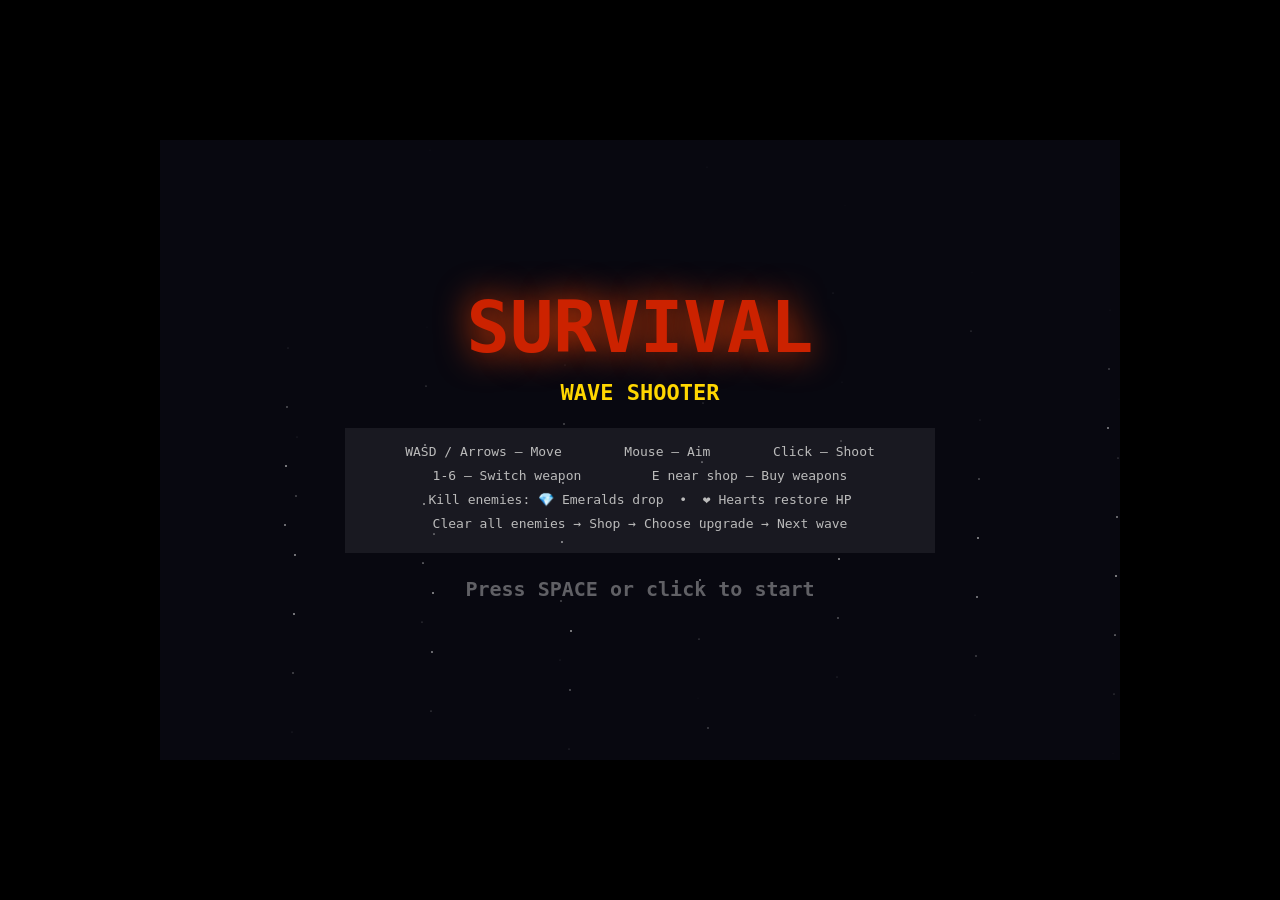
==== commit 16bc2e8c: "Fix missing drawMenu function declaration (syntax error causing black screen)" ====
--- a/games/survival/index.html
+++ b/games/survival/index.html
@@ -1443,7 +1443,7 @@
   ctx.fillText('Next wave incoming…', cx, H/2 + 50);
 }
 
-
+function drawMenu() {
   ctx.fillStyle='#080810'; ctx.fillRect(0,0,W,H);
   for (let i=0; i<90; i++) {
     const r=0.5+Math.sin(Date.now()/600+i)*0.5;
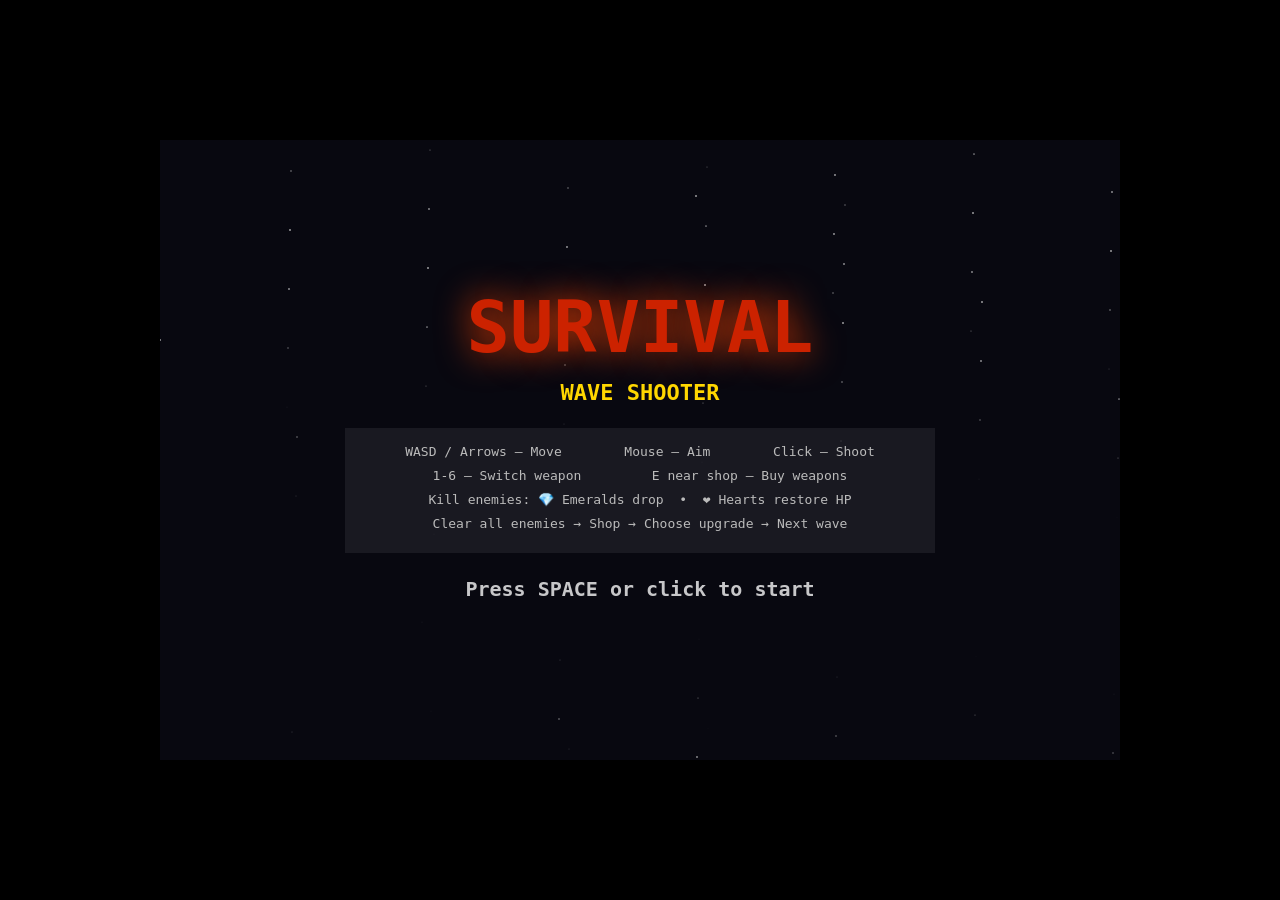
==== commit 2985f2da: "Add boomerang and spray weapons, fix touchscreen ability buttons - Boomerang: flies out piercing ene" ====
--- a/games/survival/index.html
+++ b/games/survival/index.html
@@ -31,8 +31,10 @@
   sniper:    {name:'Sniper Rifle',    dmg:130, rate:1800, spd:24, spread:0.01, count:1, col:'#27ae60', price:160, desc:'Massive single-hit dmg',  minLv:3},
   launcher:  {name:'Rocket Launcher', dmg:190, rate:2300, spd:5,  spread:0.02, count:1, col:'#e74c3c', price:220, desc:'AoE explosion radius',    minLv:3, rocket:true},
   plasma:    {name:'Plasma Gun',      dmg:40,  rate:280,  spd:15, spread:0.03, count:1, col:'#00ffee', price:280, desc:'Energy shots, fast',      minLv:4},
+  boomerang: {name:'Boomerang',       dmg:50,  rate:1800, spd:8,  spread:0,    count:1, col:'#f0c040', price:100, desc:'Flies out and returns, hits all', minLv:2, boomerang:true},
+  spray:     {name:'Spray',           dmg:0.25,rate:1,    spd:10, spread:0.45, count:1, col:'#44ccff', price:70,  desc:'Continuous spray, 0.25 dmg/bullet', minLv:1},
   fist:   {name:'Fist',   dmg:15,  rate:360,  range:44, arc:1.9,  col:'#f5cba7', price:0,   desc:'Quick bare-knuckle strike', minLv:1, mweapon:true},
-  spear:  {name:'Spear',  dmg:48,  rate:680,  range:92, arc:0.45, col:'#c8a05a', price:50,  desc:'Long reach, narrow thrust',  minLv:1, mweapon:true},
+  spear:  {name:'Spear',  dmg:48,  rate:680,  range:92, arc:0.45, col:'#c8a05a', price:50,  desc:'Long reach, narrow thrust',  minLv:2, mweapon:true},
   sword:  {name:'Sword',  dmg:70,  rate:520,  range:70, arc:1.35, col:'#c8c8cc', price:110, desc:'Wide arc, reliable damage',   minLv:2, mweapon:true},
   katana: {name:'Katana', dmg:95,  rate:330,  range:84, arc:1.0,  col:'#ddeeff', price:190, desc:'Lightning speed, fine edge',  minLv:3, mweapon:true},
 };
@@ -42,7 +44,10 @@
   runner:  {name:'Runner',  hp:35,  spd:2.8, dmg:10, sz:14, col:'#c0392b', emMin:2, emMax:4,  hpChance:0.10, melee:true},
   brute:   {name:'Brute',   hp:280, spd:0.7, dmg:22, sz:30, col:'#7f8c8d', emMin:6, emMax:12, hpChance:0.25, melee:true},
   shooter: {name:'Shooter', hp:70,  spd:1.0, dmg:14, sz:20, col:'#8e44ad', emMin:3, emMax:7,  hpChance:0.20, melee:false},
-  boss:    {name:'BOSS',    hp:900, spd:0.9, dmg:28, sz:45, col:'#e74c3c', emMin:25,emMax:40, hpChance:0.80, melee:true},
+  boss:      {name:'BOSS',       hp:900,  spd:0.9, dmg:28, sz:45, col:'#e74c3c', emMin:25,emMax:40,  hpChance:0.80, melee:true},
+  ghost:     {name:'Ghost',      hp:80,   spd:1.8, dmg:15, sz:20, col:'#aaccff', emMin:4, emMax:8,   hpChance:0.12, melee:true, ghost:true},
+  ghostboss: {name:'GHOST BOSS', hp:9000, spd:0.7, dmg:40, sz:58, col:'#c8aaff', emMin:60,emMax:100, hpChance:1.00, melee:true, ghost:true},
+  tank:      {name:'Tank',       hp:450,  spd:0.6, dmg:30, sz:28, col:'#556b2f', emMin:8, emMax:16,  hpChance:0.35, melee:true, tank:true},
 };
 
 const LEVELS = [
@@ -60,10 +65,25 @@
     [{t:'brute',n:3},{t:'shooter',n:6}],
     [{t:'zombie',n:10},{t:'boss',n:1}],
   ]},
+  {name:'The Wasteland', bg:'#1a1208', waves:[
+    [{t:'brute',n:3},{t:'zombie',n:12},{t:'runner',n:8}],
+    [{t:'shooter',n:10},{t:'brute',n:4},{t:'runner',n:10}],
+    [{t:'boss',n:1},{t:'brute',n:5},{t:'shooter',n:8}],
+  ]},
   {name:'Hellfire', bg:'#2a0a08', waves:[
-    [{t:'runner',n:15},{t:'shooter',n:8}],
-    [{t:'brute',n:5},{t:'shooter',n:10}],
-    [{t:'boss',n:2},{t:'runner',n:10}],
+    [{t:'brute',n:4},{t:'runner',n:12},{t:'shooter',n:6}],
+    [{t:'boss',n:1},{t:'shooter',n:12},{t:'runner',n:8}],
+    [{t:'boss',n:2},{t:'brute',n:4},{t:'shooter',n:8},{t:'runner',n:10}],
+  ]},
+  {name:'The Haunting', bg:'#0a0818', waves:[
+    [{t:'ghost',n:8},{t:'zombie',n:6}],
+    [{t:'ghost',n:12},{t:'runner',n:6}],
+    [{t:'ghost',n:10},{t:'ghostboss',n:1},{t:'brute',n:2}],
+  ]},
+  {name:'Iron Siege', bg:'#1a1a0a', waves:[
+    [{t:'tank',n:3},{t:'runner',n:8}],
+    [{t:'tank',n:5},{t:'shooter',n:8}],
+    [{t:'tank',n:6},{t:'boss',n:1},{t:'brute',n:3}],
   ]},
 ];
 
@@ -88,15 +108,91 @@
   {level:4, dmg:65, rate:550,  range:330, shots:3, col:'#ff4400', label:'Turret Lv4', cost:120},
 ];
 
+// ─────────────────────── AUDIO ───────────────────────
+
+const _AC = window.AudioContext || window.webkitAudioContext;
+let _ac = null;
+function gac() {
+  if (!_AC) return null;
+  if (!_ac) _ac = new _AC();
+  if (_ac.state === 'suspended') _ac.resume();
+  return _ac;
+}
+// Tone: sweep from f1 to f2 over dur seconds
+function tn(f1, f2, dur, vol=0.12, wave='square') {
+  const a=gac(); if(!a) return;
+  const t=a.currentTime, o=a.createOscillator(), g=a.createGain();
+  o.type=wave; o.connect(g); g.connect(a.destination);
+  o.frequency.setValueAtTime(f1,t);
+  if(f2) o.frequency.exponentialRampToValueAtTime(Math.max(f2,10),t+dur);
+  g.gain.setValueAtTime(vol,t); g.gain.exponentialRampToValueAtTime(0.001,t+dur);
+  o.start(t); o.stop(t+dur+0.01);
+}
+// Noise burst with lowpass filter
+function ns(dur, vol=0.08, lp=1500) {
+  const a=gac(); if(!a) return;
+  const t=a.currentTime, sr=a.sampleRate;
+  const buf=a.createBuffer(1,Math.ceil(sr*dur),sr);
+  const d=buf.getChannelData(0);
+  for(let i=0;i<d.length;i++) d[i]=Math.random()*2-1;
+  const src=a.createBufferSource(), flt=a.createBiquadFilter(), g=a.createGain();
+  src.buffer=buf; flt.type='lowpass'; flt.frequency.value=lp;
+  src.connect(flt); flt.connect(g); g.connect(a.destination);
+  g.gain.setValueAtTime(vol,t); g.gain.exponentialRampToValueAtTime(0.001,t+dur);
+  src.start(t);
+}
+let _lastHitSnd = 0;
+function snd(id) {
+  if (!soundEnabled) return;
+  try { switch(id) {
+    case 'pistol':     tn(880,180,0.07,0.10); break;
+    case 'shotgun':    ns(0.13,0.20,500); tn(220,70,0.10,0.09); break;
+    case 'uzi':        tn(720,280,0.04,0.07); break;
+    case 'machinegun': tn(640,220,0.05,0.09); break;
+    case 'sniper':     ns(0.05,0.07,900); tn(1400,80,0.10,0.14,'sawtooth'); break;
+    case 'launcher':   tn(320,55,0.18,0.11,'sawtooth'); break;
+    case 'plasma':     tn(1600,900,0.07,0.10,'sine'); break;
+    case 'melee':      ns(0.08,0.07,4000); tn(300,180,0.07,0.05,'sawtooth'); break;
+    case 'hit': {
+      const now=Date.now(); if(now-_lastHitSnd<60) break; _lastHitSnd=now;
+      ns(0.05,0.06,350); break;
+    }
+    case 'kill':       tn(420,140,0.13,0.09); ns(0.09,0.05,280); break;
+    case 'p_hit':      tn(160,70,0.17,0.16,'sawtooth'); ns(0.06,0.05,200); break;
+    case 'deflect':    tn(2000,2600,0.04,0.14,'sine'); tn(2600,1400,0.09,0.09,'sine'); ns(0.06,0.04,5000); break;
+    case 'explode':    ns(0.40,0.24,180); tn(90,25,0.32,0.16,'sawtooth'); break;
+    case 'em':         tn(1100,1400,0.05,0.06,'sine'); break;
+    case 'heart':      tn(620,950,0.11,0.09,'sine'); break;
+    case 'wave':       tn(440,660,0.10,0.12,'sine'); setTimeout(()=>tn(550,880,0.14,0.11,'sine'),110); break;
+    case 'shop':       tn(880,1100,0.13,0.10,'sine'); break;
+    case 'upgrade':    tn(440,880,0.18,0.12,'sine'); setTimeout(()=>tn(660,1320,0.18,0.12,'sine'),120);
+                       setTimeout(()=>tn(880,1760,0.18,0.11,'sine'),240); break;
+    case 'boss_die':    ns(0.5,0.28,150); tn(120,20,0.45,0.18,'sawtooth'); break;
+    case 'spear_throw': ns(0.14,0.13,2200); tn(380,160,0.16,0.09,'sawtooth'); break;
+    case 'boomerang':   tn(600,300,0.12,0.10,'sawtooth'); ns(0.08,0.06,2400); break;
+    case 'spray':       ns(0.04,0.04,3000); break;
+    case 'turret':     tn(500,300,0.04,0.07,'square'); ns(0.03,0.04,1800); break;
+    case 'ghost_warn': tn(220,110,0.6,0.14,'sine'); setTimeout(()=>tn(180,90,0.7,0.10,'sine'),400);
+                       setTimeout(()=>ns(0.9,0.05,300),200); break;
+  } } catch(e) {}
+}
+
 // ─────────────────────── STATE ───────────────────────
 
-let state; // 'menu' | 'playing' | 'shop' | 'upgrade' | 'gameover'
+let state; // 'menu' | 'playing' | 'shop' | 'upgrade' | 'gameover' | 'settings'
 let player, enemies, bullets, drops, particles;
 let camera, keys, mouse;
 let upgradeOptions, waveClearCountdown, waveSpawnCountdown, waveActive;
 let trees, walls; // generated once, never reset
 let meleeSwings;
 let turretPanelOpen = false;
+let ghostWarningTimer = 0;
+let _hudAreas = {};
+let soundEnabled = true;
+let touchscreenMode = false;
+let _prevState = 'playing'; // state to return to when closing settings
+let virtualJoy = {dx:0, dy:0, active:false, startX:0, startY:0, curX:0, curY:0};
+let aimJoy = {active:false, dx:0, dy:0, startX:0, startY:0};
 
 const SHOP_X = WORLD/2+250, SHOP_Y = WORLD/2-200, SHOP_W = 90, SHOP_H = 90;
 
@@ -184,9 +280,15 @@
   canvas.onmouseup   = e => { if (e.button===0) mouse.down = false; };
   canvas.oncontextmenu = e => e.preventDefault();
 
-  document.onkeydown = e => { keys[e.code] = true;  onKey(e.code); };
+  document.onkeydown = e => { keys[e.code] = true;  if (!e.repeat) onKey(e.code); };
   document.onkeyup   = e => { keys[e.code] = false; };
   canvas.addEventListener('click', onClick);
+
+  // Touch events for touchscreen mode
+  canvas.addEventListener('touchstart',  onTouchStart,  {passive:false});
+  canvas.addEventListener('touchmove',   onTouchMove,   {passive:false});
+  canvas.addEventListener('touchend',    onTouchEnd,    {passive:false});
+  canvas.addEventListener('touchcancel', onTouchEnd,    {passive:false});
 
   state = 'menu';
   requestAnimationFrame(loop);
@@ -195,11 +297,13 @@
 function onKey(code) {
   if (state==='menu'    && code==='Space') { startGame(); return; }
   if (state==='gameover'&& code==='Space') { startGame(); return; }
+  if (code==='Escape' && state==='settings') { state = _prevState; return; }
   if (state==='playing') {
     if (code==='KeyE') tryOpenShop();
     if (code==='KeyQ' && player.turret) turretPanelOpen = !turretPanelOpen;
-    if (code==='Escape') turretPanelOpen = false;
+    if (code==='Escape') { turretPanelOpen = false; }
     if ((code==='ShiftLeft'||code==='ShiftRight') && player.weapons[player.wIdx]==='katana') tryDeflect();
+    if ((code==='ShiftLeft'||code==='ShiftRight') && player.weapons[player.wIdx]==='spear')  trySpearThrow();
     for (let i=0; i<9; i++)
       if (code===`Digit${i+1}`) player.wIdx = Math.min(i, player.weapons.length-1);
   }
@@ -208,7 +312,7 @@
     if (code==='Digit2') pickUpgrade(1);
     if (code==='Digit3') pickUpgrade(2);
   }
-  if (state==='shop'    && code==='Escape') { state = 'playing'; }
+  if (state==='shop' && code==='Escape') { state = 'playing'; }
 }
 
 function onClick(e) {
@@ -216,20 +320,52 @@
   const mx = e.clientX - r.left, my = e.clientY - r.top;
   if (state==='menu')    { startGame(); return; }
   if (state==='gameover'){ startGame(); return; }
+  if (state==='settings'){ handleSettingsClick(mx, my); return; }
+  // Settings gear button (top-right, always visible during play)
+  if ((state==='playing'||state==='shop'||state==='upgrade') && mx>=W-46&&mx<=W-10&&my>=10&&my<=46) {
+    _prevState = state; state = 'settings'; return;
+  }
   if (turretPanelOpen)   { handleTurretPanelClick(mx, my); return; }
   if (state==='shop')    { handleShopClick(mx, my); return; }
   if (state==='upgrade') { handleUpgradeClick(mx, my); return; }
+  if (state==='playing') {
+    // Ability button (deflect / spear throw)
+    const ab = _hudAreas.abilityBtn;
+    if (ab && mx>=ab.x&&mx<=ab.x+ab.w&&my>=ab.y&&my<=ab.y+ab.h) {
+      if (ab.action==='deflect') tryDeflect();
+      if (ab.action==='spear')   trySpearThrow();
+      return;
+    }
+    // Shop button
+    const sb = _hudAreas.shopBtn;
+    if (sb && mx>=sb.x&&mx<=sb.x+sb.w&&my>=sb.y&&my<=sb.y+sb.h) { tryOpenShop(); return; }
+    // Turret button
+    const tb = _hudAreas.turretBtn;
+    if (tb && mx>=tb.x&&mx<=tb.x+tb.w&&my>=tb.y&&my<=tb.y+tb.h && player.turret) {
+      turretPanelOpen = !turretPanelOpen; return;
+    }
+    // Weapon bar slots
+    const sW=62, sH=60, gap=4, total=9;
+    const bW=sW*total+gap*(total-1), bx=(W-bW)/2, by=H-sH-10;
+    if (my>=by&&my<=by+sH) {
+      for (let i=0; i<total; i++) {
+        const cx=bx+i*(sW+gap);
+        if (mx>=cx&&mx<=cx+sW && player.weapons[i]) { player.wIdx=i; return; }
+      }
+    }
+  }
 }
 
 function startGame() {
   player = {
     x: WORLD/2, y: WORLD/2,
     hp: 100, maxHp: 100, spd: 3,
-    em: 1000,
+    em: 0,
+    spearCd: 0,
     weapons: ['pistol', 'fist'], wIdx: 0, lastShot: {},
     dmgMult: 1, rateMult: 1,
     shield: 0, regen: 0, magnet: 80,
-    level: 3, wave: 1, kills: 0,
+    level: 1, wave: 1, kills: 0,
     turret: null,
     deflectCd: 0, deflectActive: 0,
   };
@@ -243,12 +379,102 @@
   waveClearCountdown = 0;
   waveSpawnCountdown = 0;
   waveActive         = false;
+  ghostWarningTimer  = 0;
 
   // Generate map ONCE — it will not be regenerated on wave/level advances
   generateMap();
 
   state = 'playing';
   spawnWave();
+}
+
+// ─────────────────────── TOUCH HANDLERS ───────────────────────
+
+function getTouchPos(t) {
+  const r = canvas.getBoundingClientRect();
+  return {x: t.clientX - r.left, y: t.clientY - r.top};
+}
+
+let _leftTouchId = null, _rightTouchId = null;
+const _touchStarts = {}; // identifier -> {x, y}
+const _uiTouchIds = new Set(); // touches that hit a HUD button — skip joystick
+
+function _hitsHudBtn(p) {
+  // Returns true if touch position lands on any active HUD tap area
+  const areas = [_hudAreas.shopBtn, _hudAreas.turretBtn, _hudAreas.abilityBtn];
+  return areas.some(a => a && p.x>=a.x && p.x<=a.x+a.w && p.y>=a.y && p.y<=a.y+a.h);
+}
+
+function onTouchStart(e) {
+  e.preventDefault();
+  Array.from(e.changedTouches).forEach(t => {
+    const p = getTouchPos(t);
+    _touchStarts[t.identifier] = {x: p.x, y: p.y};
+
+    // Only activate joysticks when playing and touchscreen mode is on
+    if (!touchscreenMode || state !== 'playing') return;
+
+    // If the touch lands on a HUD button, reserve it as a UI touch only
+    if (_hitsHudBtn(p)) { _uiTouchIds.add(t.identifier); return; }
+
+    if (p.x < W/2 && _leftTouchId === null) {
+      _leftTouchId = t.identifier;
+      virtualJoy.active = true;
+      virtualJoy.startX = p.x; virtualJoy.startY = p.y;
+      virtualJoy.curX   = p.x; virtualJoy.curY   = p.y;
+      virtualJoy.dx = 0; virtualJoy.dy = 0;
+    } else if (p.x >= W/2 && _rightTouchId === null) {
+      _rightTouchId = t.identifier;
+      aimJoy.active = true;
+      aimJoy.startX = p.x; aimJoy.startY = p.y;
+      aimJoy.dx = 0; aimJoy.dy = 0;
+    }
+  });
+}
+
+function onTouchMove(e) {
+  e.preventDefault();
+  Array.from(e.changedTouches).forEach(t => {
+    const p = getTouchPos(t);
+    if (t.identifier === _leftTouchId) {
+      virtualJoy.curX = p.x; virtualJoy.curY = p.y;
+      const JR = 60;
+      let dx = p.x - virtualJoy.startX, dy = p.y - virtualJoy.startY;
+      const d = Math.hypot(dx, dy);
+      if (d > JR) { dx = dx/d*JR; dy = dy/d*JR; }
+      virtualJoy.dx = dx/JR; virtualJoy.dy = dy/JR;
+    } else if (t.identifier === _rightTouchId) {
+      const JR = 60;
+      let dx = p.x - aimJoy.startX, dy = p.y - aimJoy.startY;
+      const d = Math.hypot(dx, dy);
+      if (d > JR) { dx = dx/d*JR; dy = dy/d*JR; }
+      aimJoy.dx = dx/JR; aimJoy.dy = dy/JR;
+    }
+  });
+}
+
+function onTouchEnd(e) {
+  e.preventDefault();
+  Array.from(e.changedTouches).forEach(t => {
+    const p = getTouchPos(t);
+    const start = _touchStarts[t.identifier];
+    delete _touchStarts[t.identifier];
+
+    // UI touches always fire as taps; playing-state joystick touches require small movement
+    const moved = start ? Math.hypot(p.x - start.x, p.y - start.y) : 0;
+    const isTap = _uiTouchIds.has(t.identifier) || state !== 'playing' || moved < 16;
+    _uiTouchIds.delete(t.identifier);
+    if (isTap) {
+      onClick({clientX: t.clientX, clientY: t.clientY});
+    }
+
+    if (t.identifier === _leftTouchId) {
+      _leftTouchId = null; virtualJoy.active = false;
+      virtualJoy.dx = 0; virtualJoy.dy = 0;
+    } else if (t.identifier === _rightTouchId) {
+      _rightTouchId = null; aimJoy.active = false; aimJoy.dx = 0; aimJoy.dy = 0; mouse.down = false;
+    }
+  });
 }
 
 // ─────────────────────── WAVES ───────────────────────
@@ -257,6 +483,8 @@
   const lv = LEVELS[(player.level-1) % LEVELS.length];
   const wv = lv.waves[(player.wave-1) % lv.waves.length];
   const sc = 1 + (player.level-1) * 0.18;
+  // Show ghost warning when entering level 5 for the first time
+  if (player.level === 6 && player.wave === 1 && ghostWarningTimer === 0) { ghostWarningTimer = 5; snd('ghost_warn'); }
   wv.forEach(g => { for (let i=0; i<g.n; i++) spawnEnemy(g.t, sc); });
   waveActive = true;
 }
@@ -276,7 +504,8 @@
     spd: d.spd, dmg: d.dmg*sc,
     sz: d.sz, col: d.col,
     emMin: d.emMin, emMax: d.emMax, hpChance: d.hpChance,
-    melee: d.melee,
+    melee: d.melee, ghost: d.ghost || false, tank: d.tank || false,
+    phaseAngle: Math.random()*Math.PI*2,
     lastAttack: 0, lastShot: 0,
   });
 }
@@ -297,12 +526,15 @@
 // ─────────────────────── SHOP / UPGRADE ───────────────────────
 
 function tryOpenShop() {
-  if (Math.hypot(player.x-(SHOP_X+SHOP_W/2), player.y-(SHOP_Y+SHOP_H/2)) < 120)
+  if (Math.hypot(player.x-(SHOP_X+SHOP_W/2), player.y-(SHOP_Y+SHOP_H/2)) < 120) {
+    snd('shop');
     state = 'shop';
+  }
 }
 
 function openUpgradeScreen() {
   state = 'upgrade';
+  snd('wave');
   const pool = UPGRADE_POOL.filter(u => !u.once || !player[u.id]);
   upgradeOptions = [...pool].sort(() => Math.random()-0.5).slice(0, 3);
 }
@@ -310,6 +542,7 @@
 function pickUpgrade(i) {
   if (!upgradeOptions || i >= upgradeOptions.length) return;
   upgradeOptions[i].apply(player);
+  snd('upgrade');
   upgradeOptions = null;
   advanceWave();
 }
@@ -361,7 +594,18 @@
   if (keys['KeyS']||keys['ArrowDown'])  dy += 1;
   if (keys['KeyA']||keys['ArrowLeft'])  dx -= 1;
   if (keys['KeyD']||keys['ArrowRight']) dx += 1;
-  if (dx||dy) { const l=Math.hypot(dx,dy); dx/=l; dy/=l; }
+  if (touchscreenMode && virtualJoy.active) { dx += virtualJoy.dx; dy += virtualJoy.dy; }
+  if (dx||dy) { const l=Math.hypot(dx,dy)||1; dx/=l; dy/=l; }
+  // Aim + fire via right joystick
+  if (touchscreenMode && aimJoy.active) {
+    const AIM_DIST = 120;
+    const px_screen = player.x - camera.x, py_screen = player.y - camera.y;
+    mouse.x = px_screen + aimJoy.dx * AIM_DIST;
+    mouse.y = py_screen + aimJoy.dy * AIM_DIST;
+    mouse.down = Math.hypot(aimJoy.dx, aimJoy.dy) > 0.15;
+  } else if (touchscreenMode && !aimJoy.active) {
+    mouse.down = false;
+  }
   p.x = clamp(p.x + dx*p.spd*60*dt, 20, WORLD-20);
   p.y = clamp(p.y + dy*p.spd*60*dt, 20, WORLD-20);
   resolveObstacles(p, 18);
@@ -369,6 +613,7 @@
   p.y = clamp(p.y, 20, WORLD-20);
   if (p.regen > 0) p.hp = Math.min(p.maxHp, p.hp + p.regen*dt);
   if (p.deflectCd > 0) p.deflectCd = Math.max(0, p.deflectCd - dt);
+  if (p.spearCd   > 0) p.spearCd   = Math.max(0, p.spearCd   - dt);
   if (p.deflectActive > 0) {
     p.deflectActive = Math.max(0, p.deflectActive - dt);
     bullets.forEach(b => {
@@ -396,7 +641,25 @@
   if (p.deflectCd > 0) return;
   p.deflectActive = 0.35;
   p.deflectCd = 1.0;
+  snd('deflect');
   spawnPfx(p.x, p.y, '#ddeeff', 20, 6);
+}
+
+function trySpearThrow() {
+  const p = player;
+  if (p.spearCd > 0) return;
+  p.spearCd = 10;
+  const wx = camera.x + mouse.x, wy = camera.y + mouse.y;
+  const a = Math.atan2(wy - p.y, wx - p.x);
+  bullets.push({
+    x: p.x, y: p.y,
+    vx: Math.cos(a)*20, vy: Math.sin(a)*20,
+    dmg: WEAPONS.spear.dmg * p.dmgMult * 4,
+    col: '#c8a05a', rocket: false, life: 5,
+    fromPlayer: true, pierce: true, hitSet: new Set(),
+  });
+  snd('spear_throw');
+  spawnPfx(p.x, p.y, '#c8a05a', 12, 5);
 }
 
 function updateTurret(dt) {
@@ -423,6 +686,7 @@
       s.aimAngle = Math.atan2(target.y - s.y, target.x - s.x);
       if (now - s.lastShot > lvl.rate) {
         s.lastShot = now;
+        snd('turret');
         for (let j = 0; j < lvl.shots; j++) {
           const a = s.aimAngle + (j - (lvl.shots-1)/2) * 0.18;
           bullets.push({x:s.x, y:s.y, vx:Math.cos(a)*11, vy:Math.sin(a)*11,
@@ -443,10 +707,26 @@
   const now = Date.now();
   const cd  = w.rate * p.rateMult;
   if (now - (p.lastShot[wId]||0) < cd) return;
+  // Block boomerang while one is already in flight
+  if (w.boomerang && bullets.some(b => b.isBoomerang)) return;
   p.lastShot[wId] = now;
+  snd(wId);
 
   const wx = camera.x + mouse.x, wy = camera.y + mouse.y;
   const base = Math.atan2(wy - p.y, wx - p.x);
+
+  if (w.boomerang) {
+    bullets.push({
+      x:p.x, y:p.y,
+      vx:Math.cos(base)*w.spd, vy:Math.sin(base)*w.spd,
+      dmg:w.dmg*p.dmgMult, col:w.col,
+      life:6, fromPlayer:true,
+      isBoomerang:true, returnPhase:false, outTimer:1.1,
+      spin:0, pierce:true, hitSet:new Set(),
+    });
+    spawnPfx(p.x, p.y, w.col, 8, 3);
+    return;
+  }
 
   for (let i=0; i<w.count; i++) {
     const a = base + (Math.random()-0.5)*w.spread*2;
@@ -471,6 +751,7 @@
   const now = Date.now();
   if (now - (p.lastShot[wId]||0) < w.rate * p.rateMult) return;
   p.lastShot[wId] = now;
+  snd('melee');
 
   const wx = camera.x + mouse.x, wy = camera.y + mouse.y;
   const angle = Math.atan2(wy - p.y, wx - p.x);
@@ -493,6 +774,7 @@
 }
 
 function updateEnemies(dt) {
+  if (ghostWarningTimer > 0) ghostWarningTimer = Math.max(0, ghostWarningTimer - dt);
   const now = Date.now();
   enemies.forEach(e => {
     if (e.hp <= 0) return;
@@ -502,21 +784,37 @@
       // Shooter: keep ~220px range, fire at player
       if (dist > 240) { e.x += dx/dist*e.spd*60*dt; e.y += dy/dist*e.spd*60*dt; }
       else if (dist < 180) { e.x -= dx/dist*e.spd*30*dt; e.y -= dy/dist*e.spd*30*dt; }
+      resolveObstacles(e, e.sz);
+      e.x = clamp(e.x, e.sz, WORLD-e.sz);
+      e.y = clamp(e.y, e.sz, WORLD-e.sz);
       if (now - e.lastShot > 1800) {
         e.lastShot = now;
         const a = Math.atan2(dy,dx) + (Math.random()-0.5)*0.15;
         bullets.push({x:e.x,y:e.y,vx:Math.cos(a)*6,vy:Math.sin(a)*6,
-          dmg:e.dmg,col:'#ff8800',life:3,fromPlayer:false,rocket:false,friendlyFire:true});
+          dmg:e.dmg,col:'#ff8800',life:3,fromPlayer:false,rocket:false,friendlyFire:true,shooter:e});
       }
     } else {
       e.x += dx/dist*e.spd*60*dt;
       e.y += dy/dist*e.spd*60*dt;
-      resolveObstacles(e, e.sz);
-      e.x = clamp(e.x, e.sz, WORLD-e.sz);
-      e.y = clamp(e.y, e.sz, WORLD-e.sz);
+      if (!e.ghost) {
+        resolveObstacles(e, e.sz);
+        e.x = clamp(e.x, e.sz, WORLD-e.sz);
+        e.y = clamp(e.y, e.sz, WORLD-e.sz);
+      } else {
+        e.phaseAngle += dt * 3;
+        e.x = clamp(e.x, e.sz, WORLD-e.sz);
+        e.y = clamp(e.y, e.sz, WORLD-e.sz);
+      }
       if (dist < e.sz+18 && now-e.lastAttack > 700) {
         e.lastAttack = now;
         damagePlayer(e.dmg);
+      }
+      // Tank: fires pistol shots in random directions
+      if (e.tank && now - e.lastShot > 450) {
+        e.lastShot = now;
+        const a = Math.random() * Math.PI * 2;
+        bullets.push({x:e.x, y:e.y, vx:Math.cos(a)*9, vy:Math.sin(a)*9,
+          dmg:20, col:'#bbb', life:3, fromPlayer:false, rocket:false});
       }
     }
   });
@@ -532,24 +830,66 @@
 
     if (bulletHitsObstacle(b)) {
       if (b.rocket) explode(b.x, b.y, b.dmg);
-      else spawnPfx(b.x, b.y, '#aaa', 4, 2);
-      b.life = -1; return;
-    }
+      else if (!b.isBoomerang) { spawnPfx(b.x, b.y, '#aaa', 4, 2); b.life = -1; return; }
+    }
+
+    // Boomerang flight logic
+    if (b.isBoomerang) {
+      b.spin += dt * 10;
+      if (!b.returnPhase) {
+        b.outTimer -= dt;
+        if (b.outTimer <= 0) {
+          b.returnPhase = true;
+          b.hitSet = new Set(); // reset so enemies can be hit again on return
+        }
+      } else {
+        // Steer back toward player
+        const tx = player.x - b.x, ty = player.y - b.y;
+        const td = Math.hypot(tx, ty) || 1;
+        const spd = Math.hypot(b.vx, b.vy) || 8;
+        b.vx += (tx/td * spd - b.vx) * dt * 5;
+        b.vy += (ty/td * spd - b.vy) * dt * 5;
+        const ns = Math.hypot(b.vx, b.vy) || 1;
+        b.vx = b.vx/ns * spd;
+        b.vy = b.vy/ns * spd;
+        // Caught by player
+        if (Math.hypot(player.x-b.x, player.y-b.y) < 24) {
+          spawnPfx(b.x, b.y, '#f0c040', 10, 4);
+          b.life = -1; return;
+        }
+      }
+    }
+
+    if (!b.isBoomerang && !b.life) return;
 
     if (b.fromPlayer) {
-      for (let e of enemies) {
-        if (Math.hypot(e.x-b.x, e.y-b.y) < e.sz) {
-          if (b.rocket) { explode(b.x, b.y, b.dmg); b.life=-1; break; }
-          e.hp -= b.dmg;
-          spawnPfx(b.x, b.y, '#ff4444', 5, 3);
-          b.life = -1;
-          if (e.hp <= 0) killEnemy(e);
-          break;
+      if (b.pierce) {
+        enemies.forEach(e => {
+          if (Math.hypot(e.x-b.x, e.y-b.y) < e.sz+4 && !b.hitSet.has(e)) {
+            b.hitSet.add(e);
+            e.hp -= b.dmg;
+            snd('hit');
+            spawnPfx(b.x, b.y, '#c8a05a', 9, 4);
+            if (e.hp <= 0) killEnemy(e);
+          }
+        });
+      } else {
+        for (let e of enemies) {
+          if (Math.hypot(e.x-b.x, e.y-b.y) < e.sz) {
+            if (b.rocket) { explode(b.x, b.y, b.dmg); b.life=-1; break; }
+            e.hp -= b.dmg;
+            snd('hit');
+            spawnPfx(b.x, b.y, '#ff4444', 5, 3);
+            b.life = -1;
+            if (e.hp <= 0) killEnemy(e);
+            break;
+          }
         }
       }
     } else {
       if (b.friendlyFire) {
         for (let e of enemies) {
+          if (e === b.shooter) continue;
           if (Math.hypot(e.x-b.x, e.y-b.y) < e.sz) {
             e.hp -= b.dmg;
             spawnPfx(b.x, b.y, '#ff8800', 5, 3);
@@ -572,6 +912,7 @@
 
 function explode(x, y, dmg) {
   const R = 130;
+  snd('explode');
   spawnPfx(x, y, '#ff6600', 20, 6);
   spawnPfx(x, y, '#ffee00', 10, 4);
   enemies.forEach(e => {
@@ -584,6 +925,7 @@
 
 function killEnemy(e) {
   e.hp = 0; player.kills++;
+  if (e.name === 'BOSS' || e.name === 'GHOST BOSS') snd('boss_die'); else snd('kill');
   const em = e.emMin + (0|Math.random()*(e.emMax-e.emMin+1));
   for (let i=0; i<em; i++)
     drops.push({x:e.x+(Math.random()-.5)*32, y:e.y+(Math.random()-.5)*32,
@@ -601,12 +943,14 @@
     return;
   }
   p.hp -= dmg;
+  snd('p_hit');
   spawnPfx(p.x, p.y, '#ff2222', 8, 3);
   if (p.hp <= 0) { p.hp = 0; state = 'gameover'; }
 }
 
 function updateDrops(dt) {
   const p = player;
+  let _emSndThisFrame = false;
   drops.forEach(d => {
     const dx=p.x-d.x, dy=p.y-d.y, dist=Math.hypot(dx,dy)||1;
     if (dist < p.magnet) {
@@ -616,8 +960,8 @@
     }
     if (dist < 18) {
       d.collected = true;
-      if (d.type==='emerald') p.em += d.val;
-      else { p.hp = Math.min(p.maxHp, p.hp+d.val); spawnPfx(p.x,p.y,'#ff6688',8,2); }
+      if (d.type==='emerald') { p.em += d.val; if(!_emSndThisFrame) { snd('em'); _emSndThisFrame=true; } }
+      else { p.hp = Math.min(p.maxHp, p.hp+d.val); snd('heart'); spawnPfx(p.x,p.y,'#ff6688',8,2); }
     }
   });
   drops = drops.filter(d => !d.collected);
@@ -664,8 +1008,12 @@
   if (turretPanelOpen && player.turret) drawTurretPanel();
   if (state==='playing' && waveClearCountdown > 0) drawWaveBanner();
   if (state==='playing' && waveSpawnCountdown > 0) drawWaveCountdown();
+  if (state==='playing' && ghostWarningTimer > 0)  drawGhostWarning();
   if (state==='shop')    drawShopUI();
   if (state==='upgrade') drawUpgradeUI();
+  if (state==='settings') drawSettingsUI();
+  if (touchscreenMode && (state==='playing'||state==='settings')) drawTouchControls();
+  drawSettingsGear();
 }
 
 function drawWorld() {
@@ -729,11 +1077,34 @@
   // Enemies
   enemies.forEach(e => {
     if (e.hp <= 0) return;
-    // body
-    ctx.fillStyle = e.col;
-    ctx.beginPath(); ctx.arc(e.x, e.y, e.sz, 0, Math.PI*2); ctx.fill();
-    ctx.strokeStyle = 'rgba(255,255,255,0.25)';
-    ctx.lineWidth = 1.5; ctx.stroke();
+    if (e.ghost) {
+      // Ghost: semi-transparent, pulsing, ethereal
+      const pulse = 0.45 + 0.25 * Math.sin(e.phaseAngle);
+      ctx.save();
+      ctx.globalAlpha = pulse;
+      // Outer glow
+      ctx.shadowColor = '#aaccff';
+      ctx.shadowBlur = 18;
+      ctx.fillStyle = '#c8e0ff';
+      ctx.beginPath(); ctx.arc(e.x, e.y, e.sz, 0, Math.PI*2); ctx.fill();
+      // Inner wisp
+      ctx.fillStyle = '#eef4ff';
+      ctx.beginPath(); ctx.arc(e.x - e.sz*0.2, e.y - e.sz*0.2, e.sz*0.45, 0, Math.PI*2); ctx.fill();
+      // Ghost eyes
+      ctx.shadowBlur = 0;
+      ctx.fillStyle = 'rgba(0,10,40,0.85)';
+      ctx.beginPath(); ctx.ellipse(e.x - e.sz*0.28, e.y - e.sz*0.1, e.sz*0.16, e.sz*0.22, 0, 0, Math.PI*2); ctx.fill();
+      ctx.beginPath(); ctx.ellipse(e.x + e.sz*0.28, e.y - e.sz*0.1, e.sz*0.16, e.sz*0.22, 0, 0, Math.PI*2); ctx.fill();
+      ctx.shadowBlur = 0;
+      ctx.restore();
+      ctx.globalAlpha = pulse * 0.9;
+    } else {
+      // Normal enemy body
+      ctx.fillStyle = e.col;
+      ctx.beginPath(); ctx.arc(e.x, e.y, e.sz, 0, Math.PI*2); ctx.fill();
+      ctx.strokeStyle = 'rgba(255,255,255,0.25)';
+      ctx.lineWidth = 1.5; ctx.stroke();
+    }
     // name label for large enemies
     if (e.sz >= 28) {
       ctx.fillStyle = '#fff';
@@ -744,19 +1115,42 @@
     // HP bar
     const bw = e.sz*2.6, bh = 5, bx = e.x-bw/2, by = e.y-e.sz-12;
     ctx.fillStyle = '#222'; ctx.fillRect(bx, by, bw, bh);
-    ctx.fillStyle = '#e74c3c'; ctx.fillRect(bx, by, bw*(e.hp/e.maxHp), bh);
+    ctx.fillStyle = e.ghost ? '#7ab0ff' : '#e74c3c'; ctx.fillRect(bx, by, bw*(e.hp/e.maxHp), bh);
     ctx.strokeStyle = 'rgba(0,0,0,0.4)'; ctx.lineWidth=1; ctx.strokeRect(bx,by,bw,bh);
+    ctx.globalAlpha = 1;
   });
 
   // Bullets
   bullets.forEach(b => {
     ctx.fillStyle = b.col;
-    if (b.rocket) {
+    if (b.isBoomerang) {
+      ctx.save();
+      ctx.translate(b.x, b.y);
+      ctx.rotate(b.spin);
+      ctx.shadowColor = b.col; ctx.shadowBlur = 14;
+      ctx.strokeStyle = b.col; ctx.lineWidth = 5; ctx.lineCap = 'round';
+      ctx.beginPath(); ctx.moveTo(-18, -4); ctx.quadraticCurveTo(0, -14, 18, -4); ctx.stroke();
+      ctx.beginPath(); ctx.moveTo(-18,  4); ctx.quadraticCurveTo(0,  14, 18,  4); ctx.stroke();
+      ctx.strokeStyle = '#fff8c0'; ctx.lineWidth = 2;
+      ctx.beginPath(); ctx.moveTo(-18, -4); ctx.quadraticCurveTo(0, -14, 18, -4); ctx.stroke();
+      ctx.shadowBlur = 0;
+      ctx.restore();
+    } else if (b.rocket) {
       ctx.save();
       ctx.translate(b.x, b.y);
       ctx.rotate(Math.atan2(b.vy, b.vx));
       ctx.fillRect(-12, -4, 24, 8);
       ctx.fillStyle = '#ff9900'; ctx.fillRect(-12, -2, 4, 4);
+      ctx.restore();
+    } else if (b.pierce) {
+      ctx.save();
+      ctx.translate(b.x, b.y);
+      ctx.rotate(Math.atan2(b.vy, b.vx));
+      ctx.shadowColor = b.col; ctx.shadowBlur = 12;
+      ctx.fillStyle = b.col; ctx.fillRect(-18, -2.5, 34, 5);
+      ctx.fillStyle = '#ffe8a0';
+      ctx.beginPath(); ctx.moveTo(16, 0); ctx.lineTo(8, -4); ctx.lineTo(8, 4); ctx.closePath(); ctx.fill();
+      ctx.shadowBlur = 0;
       ctx.restore();
     } else {
       ctx.shadowColor = b.col; ctx.shadowBlur = 7;
@@ -1124,9 +1518,9 @@
     ctx.fill();
   });
 
-  // Enemies (red dots)
-  ctx.fillStyle = '#e74c3c';
+  // Enemies (red dots, ghosts in blue)
   enemies.forEach(e => {
+    ctx.fillStyle = e.ghost ? '#aaccff' : '#e74c3c';
     ctx.beginPath();
     ctx.arc(mx + e.x*scale, my + e.y*scale, 2, 0, Math.PI*2);
     ctx.fill();
@@ -1210,14 +1604,20 @@
     ctx.fillText(`⚠ Enemies: ${enemies.length}`, W/2, 32);
   }
 
-  // Shop proximity hint
+  // Shop button
   const sd = Math.hypot(player.x-(SHOP_X+SHOP_W/2), player.y-(SHOP_Y+SHOP_H/2));
   if (sd < 130 && state==='playing') {
-    ctx.fillStyle='rgba(255,215,0,0.95)'; ctx.font='bold 15px monospace'; ctx.textAlign='center';
-    ctx.fillText('[E] Shop', W/2, H-44);
-  }
-
-  // Turret Q hint
+    const sbw=140, sbh=36, sbx=W/2-sbw/2, sby=10;
+    ctx.fillStyle='rgba(180,140,0,0.9)'; ctx.fillRect(sbx,sby,sbw,sbh);
+    ctx.strokeStyle='#ffd700'; ctx.lineWidth=2; ctx.strokeRect(sbx,sby,sbw,sbh);
+    ctx.fillStyle='#fff'; ctx.font='bold 15px monospace'; ctx.textAlign='center';
+    ctx.fillText('[E] Open Shop', W/2, sby+24);
+    _hudAreas.shopBtn = {x:sbx, y:sby, w:sbw, h:sbh};
+  } else {
+    _hudAreas.shopBtn = null;
+  }
+
+  // Turret button
   if (player.turret) {
     const lvl = TURRET_LEVELS[player.turret.level - 1];
     const count = player.turret.slots.length;
@@ -1225,21 +1625,49 @@
     ctx.strokeStyle=lvl.col; ctx.lineWidth=1; ctx.strokeRect(W-188,10,178,32);
     ctx.fillStyle=lvl.col; ctx.font='bold 13px monospace'; ctx.textAlign='center';
     ctx.fillText(`🔩 ${lvl.label} ×${count}  [Q]`, W-99, 31);
-  }
-
-  // Deflect hint (katana only)
+    _hudAreas.turretBtn = {x:W-188, y:10, w:178, h:32};
+  } else {
+    _hudAreas.turretBtn = null;
+  }
+
+  // Deflect button (katana only)
+  _hudAreas.abilityBtn = null;
   if (player.weapons[player.wIdx] === 'katana') {
     const ready = player.deflectCd <= 0;
     const col = player.deflectActive > 0 ? '#ddeeff' : ready ? '#aaddff' : '#556677';
-    ctx.fillStyle='rgba(0,0,0,0.65)'; ctx.fillRect(W/2-95, H-100, 190, 28);
-    ctx.strokeStyle=col; ctx.lineWidth=1; ctx.strokeRect(W/2-95, H-100, 190, 28);
-    ctx.fillStyle=col; ctx.font='bold 12px monospace'; ctx.textAlign='center';
-    const label = player.deflectActive > 0 ? '⚡ DEFLECTING!' : ready ? '[SHIFT] Deflect' : `Deflect ${player.deflectCd.toFixed(1)}s`;
-    ctx.fillText(label, W/2, H-81);
+    const abw=190, abh=44, abx=W/2-abw/2, aby=H-120;
+    ctx.fillStyle = ready ? 'rgba(30,60,90,0.85)' : 'rgba(0,0,0,0.65)';
+    ctx.fillRect(abx, aby, abw, abh);
+    ctx.strokeStyle=col; ctx.lineWidth=ready?2:1; ctx.strokeRect(abx, aby, abw, abh);
+    ctx.fillStyle=col; ctx.font='bold 13px monospace'; ctx.textAlign='center';
+    const label = player.deflectActive > 0 ? '⚡ DEFLECTING!' : ready ? '⚡ Deflect' : `Deflect ${player.deflectCd.toFixed(1)}s`;
+    ctx.fillText(label, abx+abw/2, aby+18);
+    ctx.fillStyle='#8899aa'; ctx.font='bold 11px monospace';
+    ctx.fillText('SHIFT', abx+abw/2, aby+32);
     if (!ready) {
-      ctx.fillStyle='#223344'; ctx.fillRect(W/2-93, H-74, 186, 5);
-      ctx.fillStyle='#aaddff'; ctx.fillRect(W/2-93, H-74, 186*(1-player.deflectCd), 5);
-    }
+      ctx.fillStyle='#223344'; ctx.fillRect(abx+2, aby+abh-8, abw-4, 5);
+      ctx.fillStyle='#aaddff'; ctx.fillRect(abx+2, aby+abh-8, (abw-4)*(1-player.deflectCd), 5);
+    }
+    _hudAreas.abilityBtn = {x:abx, y:aby, w:abw, h:abh, action:'deflect'};
+  }
+
+  // Spear throw button
+  if (player.weapons[player.wIdx] === 'spear') {
+    const ready = player.spearCd <= 0;
+    const col = ready ? '#c8a05a' : '#664422';
+    const abw=190, abh=44, abx=W/2-abw/2, aby=H-120;
+    ctx.fillStyle = ready ? 'rgba(50,30,0,0.85)' : 'rgba(0,0,0,0.65)';
+    ctx.fillRect(abx, aby, abw, abh);
+    ctx.strokeStyle=col; ctx.lineWidth=ready?2:1; ctx.strokeRect(abx, aby, abw, abh);
+    ctx.fillStyle=col; ctx.font='bold 13px monospace'; ctx.textAlign='center';
+    ctx.fillText(ready ? '🏹 Spear Throw' : `Throw ${player.spearCd.toFixed(1)}s`, abx+abw/2, aby+18);
+    ctx.fillStyle='#aa8855'; ctx.font='bold 11px monospace';
+    ctx.fillText('SHIFT', abx+abw/2, aby+32);
+    if (!ready) {
+      ctx.fillStyle='#331a00'; ctx.fillRect(abx+2, aby+abh-8, abw-4, 5);
+      ctx.fillStyle='#c8a05a'; ctx.fillRect(abx+2, aby+abh-8, (abw-4)*(1-player.spearCd/10), 5);
+    }
+    _hudAreas.abilityBtn = {x:abx, y:aby, w:abw, h:abh, action:'spear'};
   }
 
   drawWeaponBar();
@@ -1353,6 +1781,7 @@
       else if (!player.weapons.includes(a.id) && player.em>=WEAPONS[a.id].price) {
         player.em -= WEAPONS[a.id].price;
         player.weapons.push(a.id);
+        snd('upgrade');
       }
     }
   });
@@ -1403,6 +1832,38 @@
   ctx.fillText(ln.trim(),cx,y);
 }
 
+function drawGhostWarning() {
+  const a = Math.min(1, ghostWarningTimer * 0.8) * Math.min(1, ghostWarningTimer);
+  ctx.save();
+  ctx.globalAlpha = a;
+
+  // Dark banner
+  ctx.fillStyle = 'rgba(0,0,20,0.88)';
+  ctx.fillRect(0, H/2 - 80, W, 160);
+  ctx.strokeStyle = `rgba(160,200,255,${a*0.7})`;
+  ctx.lineWidth = 2;
+  ctx.strokeRect(0, H/2 - 80, W, 160);
+
+  // Pulsing ghost icon + title
+  const pulse = 0.7 + 0.3 * Math.sin(Date.now() / 220);
+  ctx.shadowColor = '#aaccff';
+  ctx.shadowBlur = 28 * pulse;
+  ctx.fillStyle = '#c8e0ff';
+  ctx.font = 'bold 44px monospace';
+  ctx.textAlign = 'center';
+  ctx.fillText('👻  GHOSTS HAVE ARRIVED!', W/2, H/2 - 16);
+
+  ctx.shadowBlur = 0;
+  ctx.fillStyle = '#aabbdd';
+  ctx.font = '16px monospace';
+  ctx.fillText('They phase through walls and trees — normal cover is useless!', W/2, H/2 + 22);
+  ctx.fillStyle = '#7799bb';
+  ctx.font = '13px monospace';
+  ctx.fillText('Aim and shoot — the environment won\'t protect you.', W/2, H/2 + 48);
+
+  ctx.restore();
+}
+
 function drawWaveCountdown() {
   const t = waveSpawnCountdown;
   const num = Math.ceil(t);
@@ -1441,6 +1902,138 @@
   ctx.font = '14px monospace';
   ctx.textAlign = 'center';
   ctx.fillText('Next wave incoming…', cx, H/2 + 50);
+}
+
+// ─── SETTINGS GEAR BUTTON ───
+
+function drawSettingsGear() {
+  if (state==='menu' || state==='gameover') return;
+  const bx=W-46, by=10, bw=36, bh=36;
+  ctx.fillStyle = 'rgba(0,0,0,0.65)';
+  ctx.fillRect(bx, by, bw, bh);
+  ctx.strokeStyle = state==='settings' ? '#ffd700' : 'rgba(255,255,255,0.25)';
+  ctx.lineWidth = 1.5; ctx.strokeRect(bx, by, bw, bh);
+  ctx.fillStyle = state==='settings' ? '#ffd700' : '#aaa';
+  ctx.font = '20px monospace'; ctx.textAlign = 'center';
+  ctx.fillText('⚙', bx+bw/2, by+25);
+}
+
+// ─── SETTINGS UI ───
+
+let _settingsAreas = [];
+function drawSettingsUI() {
+  _settingsAreas = [];
+  // Dim background
+  ctx.fillStyle = 'rgba(0,0,0,0.78)'; ctx.fillRect(0, 0, W, H);
+
+  const pw=380, ph=280, px=(W-pw)/2, py=(H-ph)/2;
+  ctx.fillStyle = '#0e0e1a'; ctx.fillRect(px, py, pw, ph);
+  ctx.strokeStyle = '#ffd700'; ctx.lineWidth = 2; ctx.strokeRect(px, py, pw, ph);
+
+  ctx.fillStyle = '#ffd700'; ctx.font = 'bold 22px monospace'; ctx.textAlign = 'center';
+  ctx.fillText('⚙  SETTINGS', W/2, py+38);
+
+  ctx.fillStyle = '#555'; ctx.font = '11px monospace';
+  ctx.fillText('Press ESC or close to resume', W/2, py+58);
+
+  // Toggle button helper
+  function drawToggle(label, desc, value, tx, ty, id) {
+    const bw=340, bh=52;
+    ctx.fillStyle = 'rgba(255,255,255,0.04)'; ctx.fillRect(tx, ty, bw, bh);
+    ctx.strokeStyle = 'rgba(255,255,255,0.1)'; ctx.lineWidth=1; ctx.strokeRect(tx, ty, bw, bh);
+
+    ctx.fillStyle = '#ddd'; ctx.font = 'bold 13px monospace'; ctx.textAlign = 'left';
+    ctx.fillText(label, tx+12, ty+20);
+    ctx.fillStyle = '#777'; ctx.font = '10px monospace';
+    ctx.fillText(desc, tx+12, ty+36);
+
+    // Toggle pill
+    const tx2=tx+bw-70, ty2=ty+14, tw=58, th=24;
+    ctx.fillStyle = value ? '#27ae60' : '#444';
+    const r12=12;
+    ctx.beginPath(); ctx.moveTo(tx2+r12,ty2); ctx.lineTo(tx2+tw-r12,ty2); ctx.arcTo(tx2+tw,ty2,tx2+tw,ty2+r12,r12); ctx.lineTo(tx2+tw,ty2+th-r12); ctx.arcTo(tx2+tw,ty2+th,tx2+tw-r12,ty2+th,r12); ctx.lineTo(tx2+r12,ty2+th); ctx.arcTo(tx2,ty2+th,tx2,ty2+th-r12,r12); ctx.lineTo(tx2,ty2+r12); ctx.arcTo(tx2,ty2,tx2+r12,ty2,r12); ctx.closePath(); ctx.fill();
+    ctx.fillStyle = '#fff';
+    ctx.beginPath(); ctx.arc(value ? tx2+tw-14 : tx2+14, ty2+th/2, 9, 0, Math.PI*2); ctx.fill();
+    ctx.fillStyle = value ? '#fff' : '#888'; ctx.font = 'bold 9px monospace'; ctx.textAlign = 'center';
+    ctx.fillText(value ? 'ON' : 'OFF', value ? tx2+tw-14 : tx2+14, ty2+th/2+3);
+
+    _settingsAreas.push({id, x:tx, y:ty, w:bw, h:bh});
+  }
+
+  const row1y = py+72, row2y = py+132;
+  drawToggle('🔊  Sound', 'Enable or disable all game audio', soundEnabled, px+20, row1y, 'sound');
+  drawToggle('📱  Touchscreen', 'Show on-screen joystick & fire button', touchscreenMode, px+20, row2y, 'touch');
+
+  // Close button
+  const cbx=px+(pw-140)/2, cby=py+ph-52, cbw=140, cbh=36;
+  ctx.fillStyle = '#1a3a1a'; ctx.fillRect(cbx, cby, cbw, cbh);
+  ctx.strokeStyle = '#2ecc71'; ctx.lineWidth=1.5; ctx.strokeRect(cbx, cby, cbw, cbh);
+  ctx.fillStyle = '#2ecc71'; ctx.font = 'bold 13px monospace'; ctx.textAlign = 'center';
+  ctx.fillText('▶  Resume', W/2, cby+23);
+  _settingsAreas.push({id:'close', x:cbx, y:cby, w:cbw, h:cbh});
+}
+
+function handleSettingsClick(mx, my) {
+  _settingsAreas.forEach(a => {
+    if (mx>=a.x && mx<=a.x+a.w && my>=a.y && my<=a.y+a.h) {
+      if (a.id==='sound')  soundEnabled     = !soundEnabled;
+      if (a.id==='touch')  touchscreenMode  = !touchscreenMode;
+      if (a.id==='close')  state = _prevState;
+    }
+  });
+}
+
+// ─── TOUCHSCREEN OVERLAY ───
+
+function drawTouchControls() {
+  const JR = 60;
+
+  // Left joystick (movement)
+  const LX=110, LY=H-130;
+  ctx.globalAlpha = 0.22;
+  ctx.fillStyle = '#fff';
+  ctx.beginPath(); ctx.arc(LX, LY, JR, 0, Math.PI*2); ctx.fill();
+  ctx.globalAlpha = 0.35;
+  ctx.strokeStyle = '#fff'; ctx.lineWidth = 2;
+  ctx.beginPath(); ctx.arc(LX, LY, JR, 0, Math.PI*2); ctx.stroke();
+  const lkx = virtualJoy.active ? LX + virtualJoy.dx*JR : LX;
+  const lky = virtualJoy.active ? LY + virtualJoy.dy*JR : LY;
+  ctx.globalAlpha = 0.7;
+  ctx.fillStyle = '#fff';
+  ctx.beginPath(); ctx.arc(lkx, lky, 22, 0, Math.PI*2); ctx.fill();
+
+  // Right joystick (aim + fire)
+  const RX=W-110, RY=H-130;
+  const aiming = aimJoy.active && Math.hypot(aimJoy.dx, aimJoy.dy) > 0.15;
+  ctx.globalAlpha = 0.22;
+  ctx.fillStyle = aiming ? '#e74c3c' : '#fff';
+  ctx.beginPath(); ctx.arc(RX, RY, JR, 0, Math.PI*2); ctx.fill();
+  ctx.globalAlpha = 0.45;
+  ctx.strokeStyle = aiming ? '#e74c3c' : '#fff'; ctx.lineWidth = 2;
+  ctx.beginPath(); ctx.arc(RX, RY, JR, 0, Math.PI*2); ctx.stroke();
+  // Knob
+  const rkx = aimJoy.active ? RX + aimJoy.dx*JR : RX;
+  const rky = aimJoy.active ? RY + aimJoy.dy*JR : RY;
+  ctx.globalAlpha = 0.7;
+  ctx.fillStyle = aiming ? '#e74c3c' : '#ccc';
+  ctx.beginPath(); ctx.arc(rkx, rky, 22, 0, Math.PI*2); ctx.fill();
+  // Aim direction line
+  if (aiming) {
+    ctx.globalAlpha = 0.5;
+    ctx.strokeStyle = '#e74c3c'; ctx.lineWidth = 2;
+    ctx.beginPath(); ctx.moveTo(RX, RY); ctx.lineTo(RX + aimJoy.dx*JR, RY + aimJoy.dy*JR); ctx.stroke();
+    // Aim circle indicator (shows where bullets will go, in world coords)
+    const px_screen = player.x - camera.x, py_screen = player.y - camera.y;
+    const ax = px_screen + aimJoy.dx*120, ay = py_screen + aimJoy.dy*120;
+    ctx.globalAlpha = 0.55;
+    ctx.strokeStyle = '#ff6644'; ctx.lineWidth = 2;
+    ctx.beginPath(); ctx.arc(ax, ay, 14, 0, Math.PI*2); ctx.stroke();
+    ctx.globalAlpha = 0.25;
+    ctx.fillStyle = '#ff6644';
+    ctx.beginPath(); ctx.arc(ax, ay, 14, 0, Math.PI*2); ctx.fill();
+  }
+
+  ctx.globalAlpha = 1;
 }
 
 function drawMenu() {
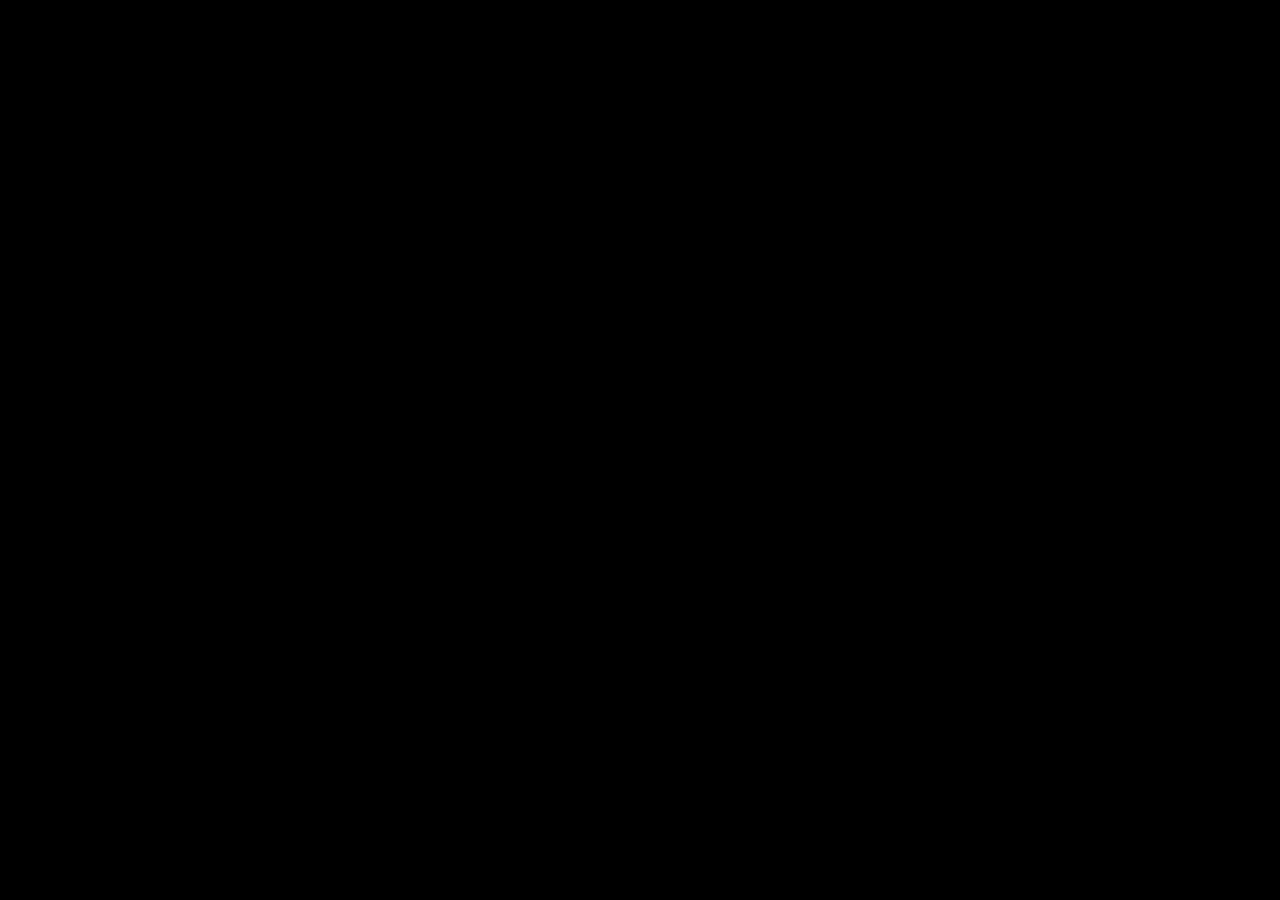
==== commit ef0e1419: "Adjust plasma gun rate and initialize em value" ====
--- a/games/survival/index.html
+++ b/games/survival/index.html
@@ -30,9 +30,10 @@
   machinegun:{name:'Machine Gun',     dmg:16,  rate:110,  spd:12, spread:0.07, count:1, col:'#2980b9', price:130, desc:'Fast & accurate bursts',  minLv:2},
   sniper:    {name:'Sniper Rifle',    dmg:130, rate:1800, spd:24, spread:0.01, count:1, col:'#27ae60', price:160, desc:'Massive single-hit dmg',  minLv:3},
   launcher:  {name:'Rocket Launcher', dmg:190, rate:2300, spd:5,  spread:0.02, count:1, col:'#e74c3c', price:220, desc:'AoE explosion radius',    minLv:3, rocket:true},
-  plasma:    {name:'Plasma Gun',      dmg:40,  rate:280,  spd:15, spread:0.03, count:1, col:'#00ffee', price:280, desc:'Energy shots, fast',      minLv:4},
+  plasma:    {name:'Plasma Gun',      dmg:40,  rate:200,  spd:15, spread:0.03, count:1, col:'#00ffee', price:280, desc:'Energy shots, fast',      minLv:4},
   boomerang: {name:'Boomerang',       dmg:50,  rate:1800, spd:8,  spread:0,    count:1, col:'#f0c040', price:100, desc:'Flies out and returns, hits all', minLv:2, boomerang:true},
-  spray:     {name:'Spray',           dmg:0.25,rate:1,    spd:10, spread:0.45, count:1, col:'#44ccff', price:70,  desc:'Continuous spray, 0.25 dmg/bullet', minLv:1},
+  spray:     {name:'Spray',           dmg:1,rate:1,    spd:10, spread:0.45, count:1, col:'#44ccff', price:50,  desc:'Continuous spray, 1 dmg/bullet', minLv:1},
+  lol:       {name: 'lol',            dmg:1,rate:0.01, spd:10, spread:0.01, count:1, col:'#bbb', price 300, desc:'lol', minLv:4},
   fist:   {name:'Fist',   dmg:15,  rate:360,  range:44, arc:1.9,  col:'#f5cba7', price:0,   desc:'Quick bare-knuckle strike', minLv:1, mweapon:true},
   spear:  {name:'Spear',  dmg:48,  rate:680,  range:92, arc:0.45, col:'#c8a05a', price:50,  desc:'Long reach, narrow thrust',  minLv:2, mweapon:true},
   sword:  {name:'Sword',  dmg:70,  rate:520,  range:70, arc:1.35, col:'#c8c8cc', price:110, desc:'Wide arc, reliable damage',   minLv:2, mweapon:true},
@@ -360,7 +361,7 @@
   player = {
     x: WORLD/2, y: WORLD/2,
     hp: 100, maxHp: 100, spd: 3,
-    em: 0,
+    em: 1000,
     spearCd: 0,
     weapons: ['pistol', 'fist'], wIdx: 0, lastShot: {},
     dmgMult: 1, rateMult: 1,
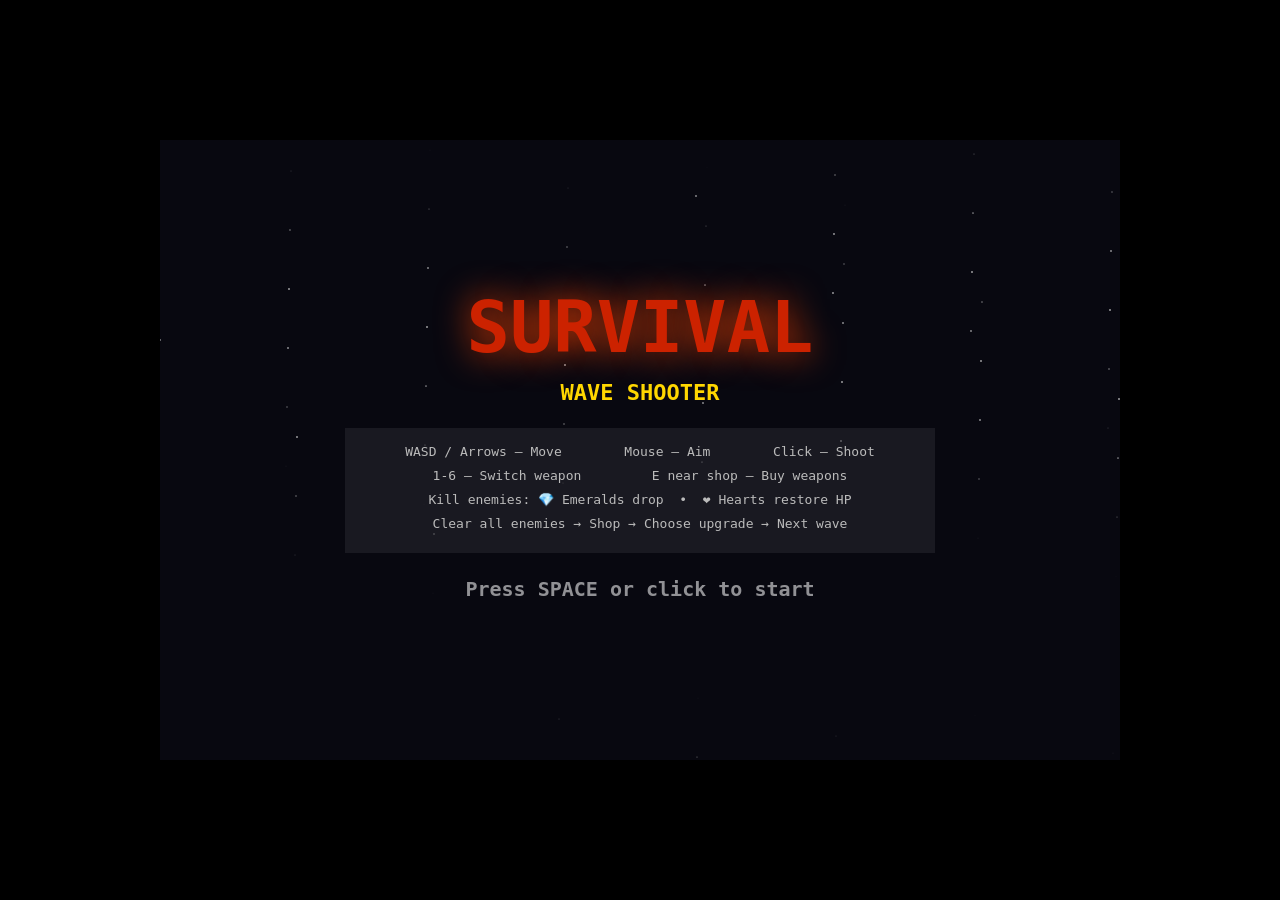
==== commit 26f86fb6: "Fix price formatting for 'lol' weapon" ====
--- a/games/survival/index.html
+++ b/games/survival/index.html
@@ -33,7 +33,7 @@
   plasma:    {name:'Plasma Gun',      dmg:40,  rate:200,  spd:15, spread:0.03, count:1, col:'#00ffee', price:280, desc:'Energy shots, fast',      minLv:4},
   boomerang: {name:'Boomerang',       dmg:50,  rate:1800, spd:8,  spread:0,    count:1, col:'#f0c040', price:100, desc:'Flies out and returns, hits all', minLv:2, boomerang:true},
   spray:     {name:'Spray',           dmg:1,rate:1,    spd:10, spread:0.45, count:1, col:'#44ccff', price:50,  desc:'Continuous spray, 1 dmg/bullet', minLv:1},
-  lol:       {name: 'lol',            dmg:1,rate:0.01, spd:10, spread:0.01, count:1, col:'#bbb', price 300, desc:'lol', minLv:4},
+  lol:       {name: 'lol',            dmg:1,rate:0.01, spd:10, spread:0.01, count:1, col:'#bbb', price:300, desc:'lol', minLv:4},
   fist:   {name:'Fist',   dmg:15,  rate:360,  range:44, arc:1.9,  col:'#f5cba7', price:0,   desc:'Quick bare-knuckle strike', minLv:1, mweapon:true},
   spear:  {name:'Spear',  dmg:48,  rate:680,  range:92, arc:0.45, col:'#c8a05a', price:50,  desc:'Long reach, narrow thrust',  minLv:2, mweapon:true},
   sword:  {name:'Sword',  dmg:70,  rate:520,  range:70, arc:1.35, col:'#c8c8cc', price:110, desc:'Wide arc, reliable damage',   minLv:2, mweapon:true},
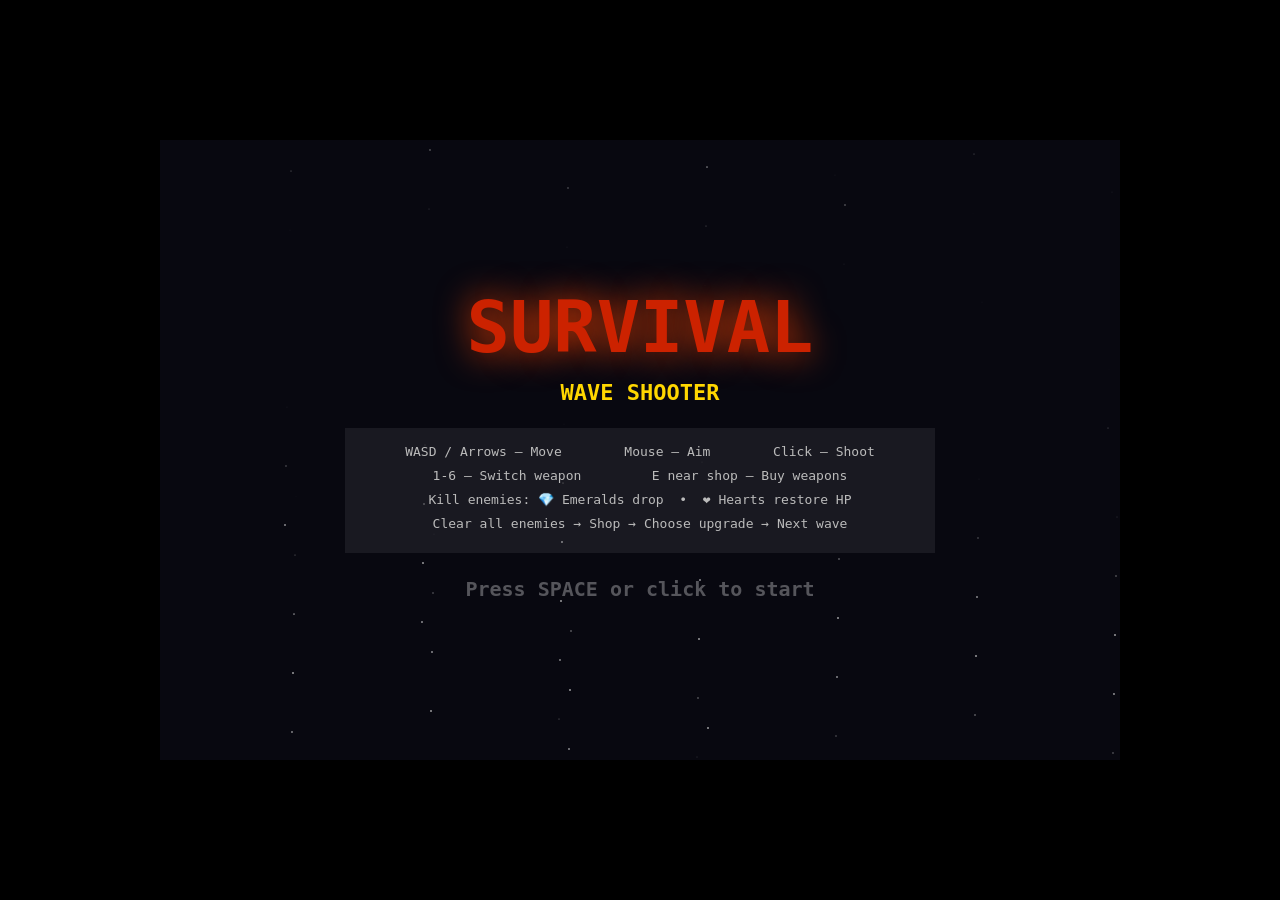
==== commit d7ec1ad1: "Update" ====
--- a/games/survival/index.html
+++ b/games/survival/index.html
@@ -33,7 +33,7 @@
   plasma:    {name:'Plasma Gun',      dmg:40,  rate:200,  spd:15, spread:0.03, count:1, col:'#00ffee', price:280, desc:'Energy shots, fast',      minLv:4},
   boomerang: {name:'Boomerang',       dmg:50,  rate:1800, spd:8,  spread:0,    count:1, col:'#f0c040', price:100, desc:'Flies out and returns, hits all', minLv:2, boomerang:true},
   spray:     {name:'Spray',           dmg:1,rate:1,    spd:10, spread:0.45, count:1, col:'#44ccff', price:50,  desc:'Continuous spray, 1 dmg/bullet', minLv:1},
-  lol:       {name: 'lol',            dmg:1,rate:0.01, spd:10, spread:0.01, count:1, col:'#bbb', price:300, desc:'lol', minLv:4},
+  lol:       {name: 'lol',            dmg:1,rate:0.01, spd:10, spread:0.01, count:1, col:'#bbb', price:200, desc:'lol', minLv:4},
   fist:   {name:'Fist',   dmg:15,  rate:360,  range:44, arc:1.9,  col:'#f5cba7', price:0,   desc:'Quick bare-knuckle strike', minLv:1, mweapon:true},
   spear:  {name:'Spear',  dmg:48,  rate:680,  range:92, arc:0.45, col:'#c8a05a', price:50,  desc:'Long reach, narrow thrust',  minLv:2, mweapon:true},
   sword:  {name:'Sword',  dmg:70,  rate:520,  range:70, arc:1.35, col:'#c8c8cc', price:110, desc:'Wide arc, reliable damage',   minLv:2, mweapon:true},
@@ -361,7 +361,7 @@
   player = {
     x: WORLD/2, y: WORLD/2,
     hp: 100, maxHp: 100, spd: 3,
-    em: 1000,
+    em: 0,
     spearCd: 0,
     weapons: ['pistol', 'fist'], wIdx: 0, lastShot: {},
     dmgMult: 1, rateMult: 1,
